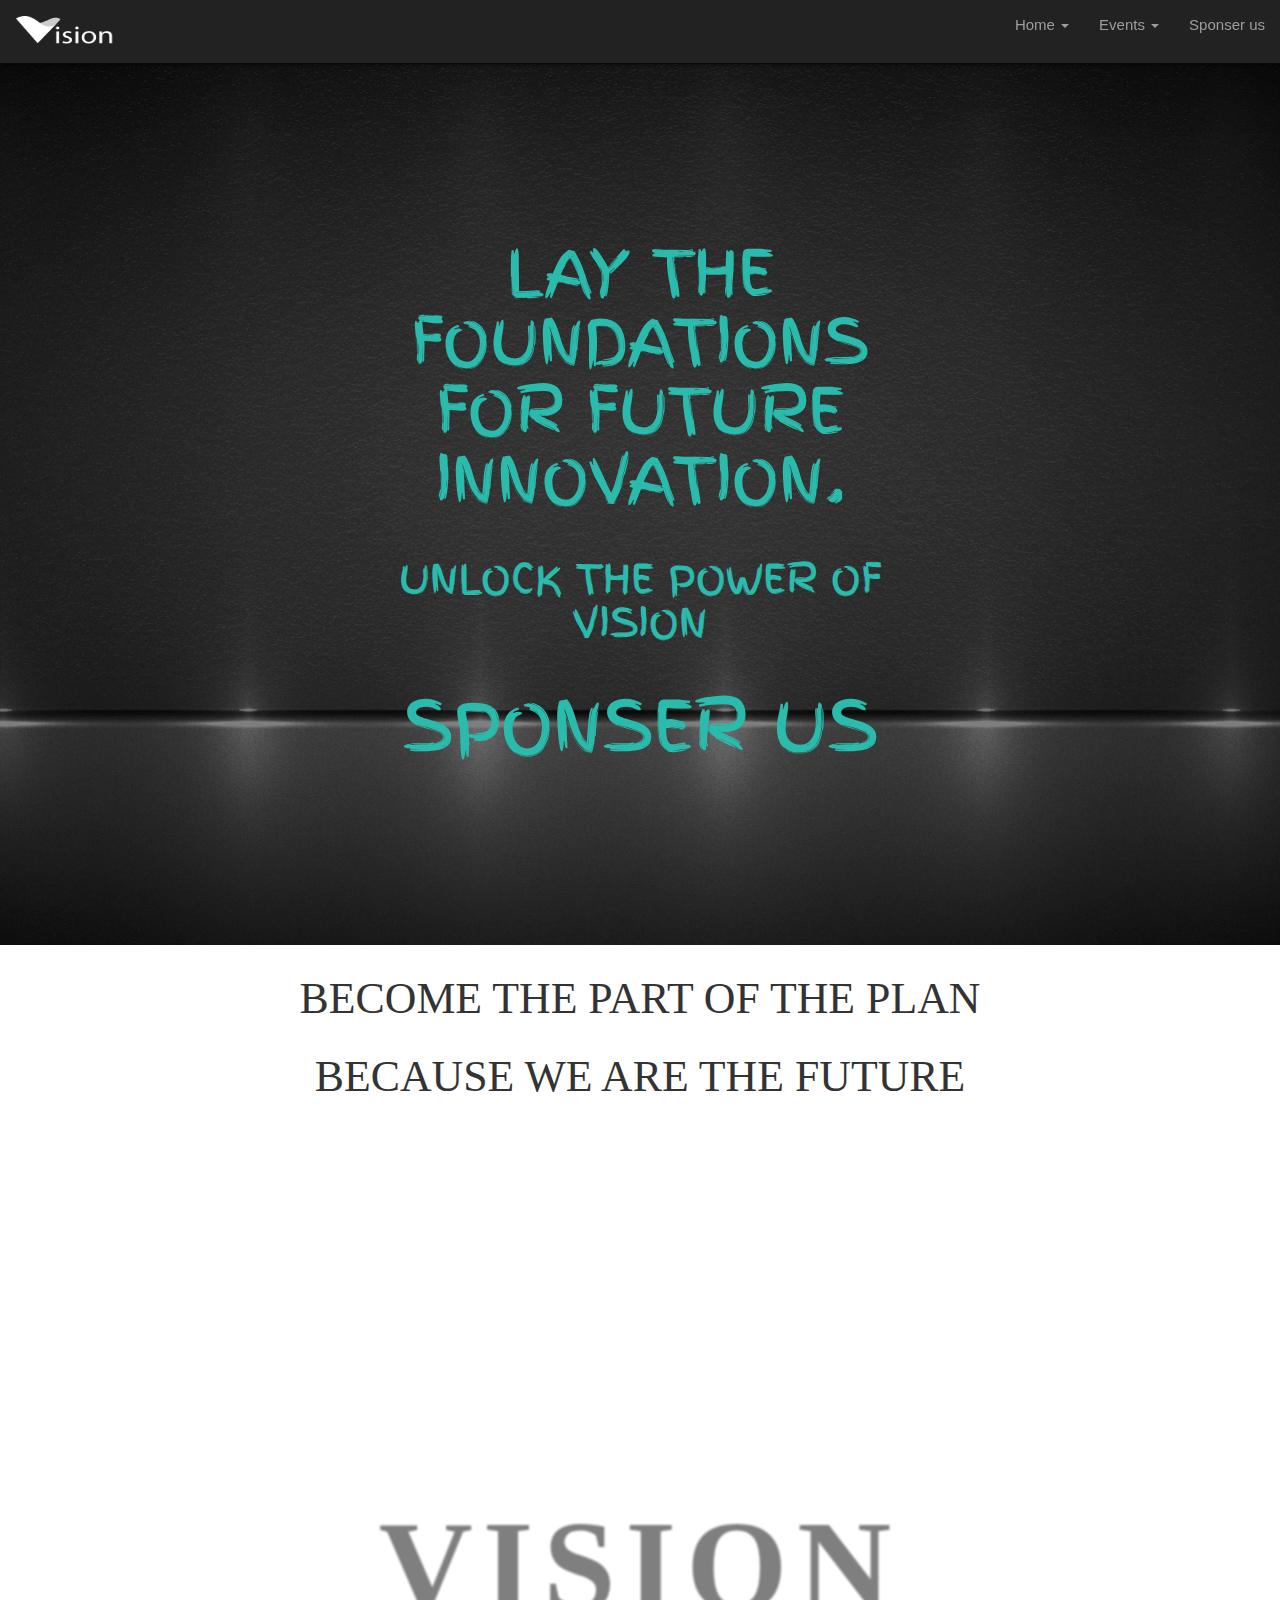
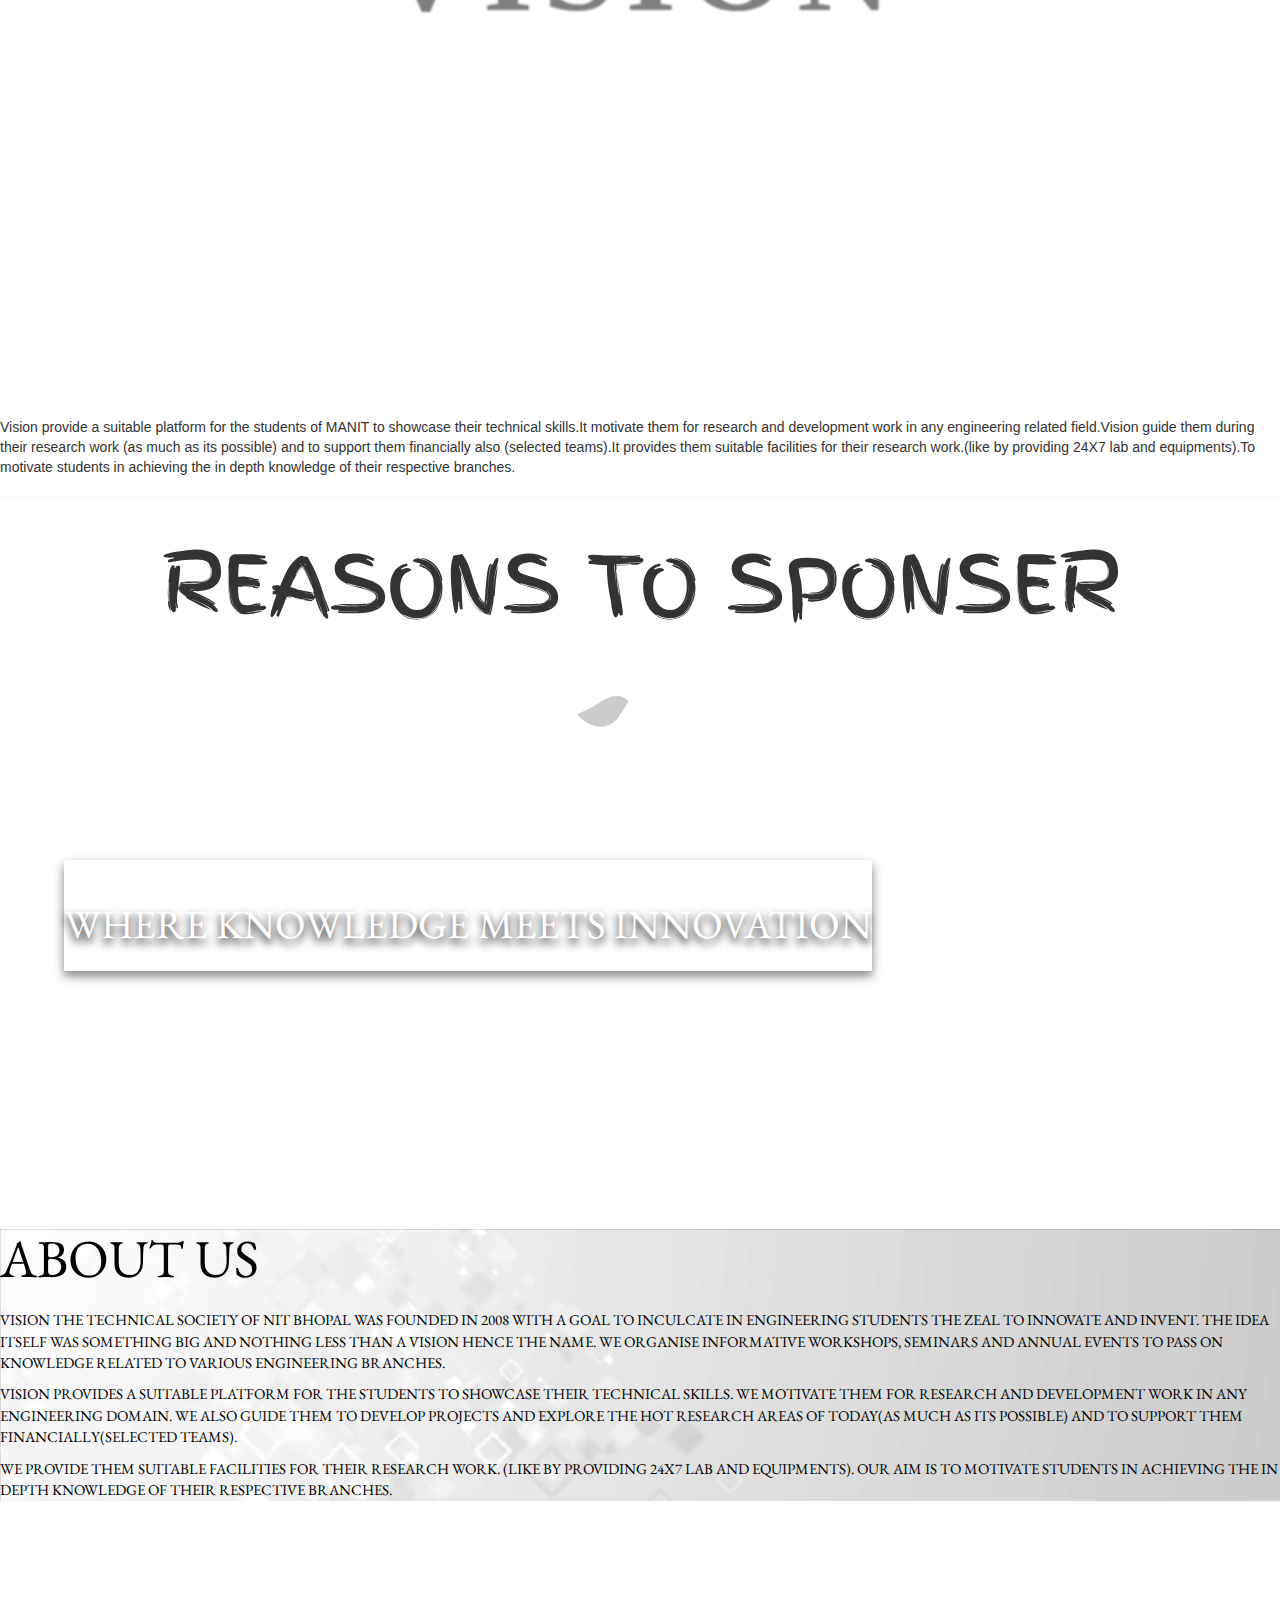
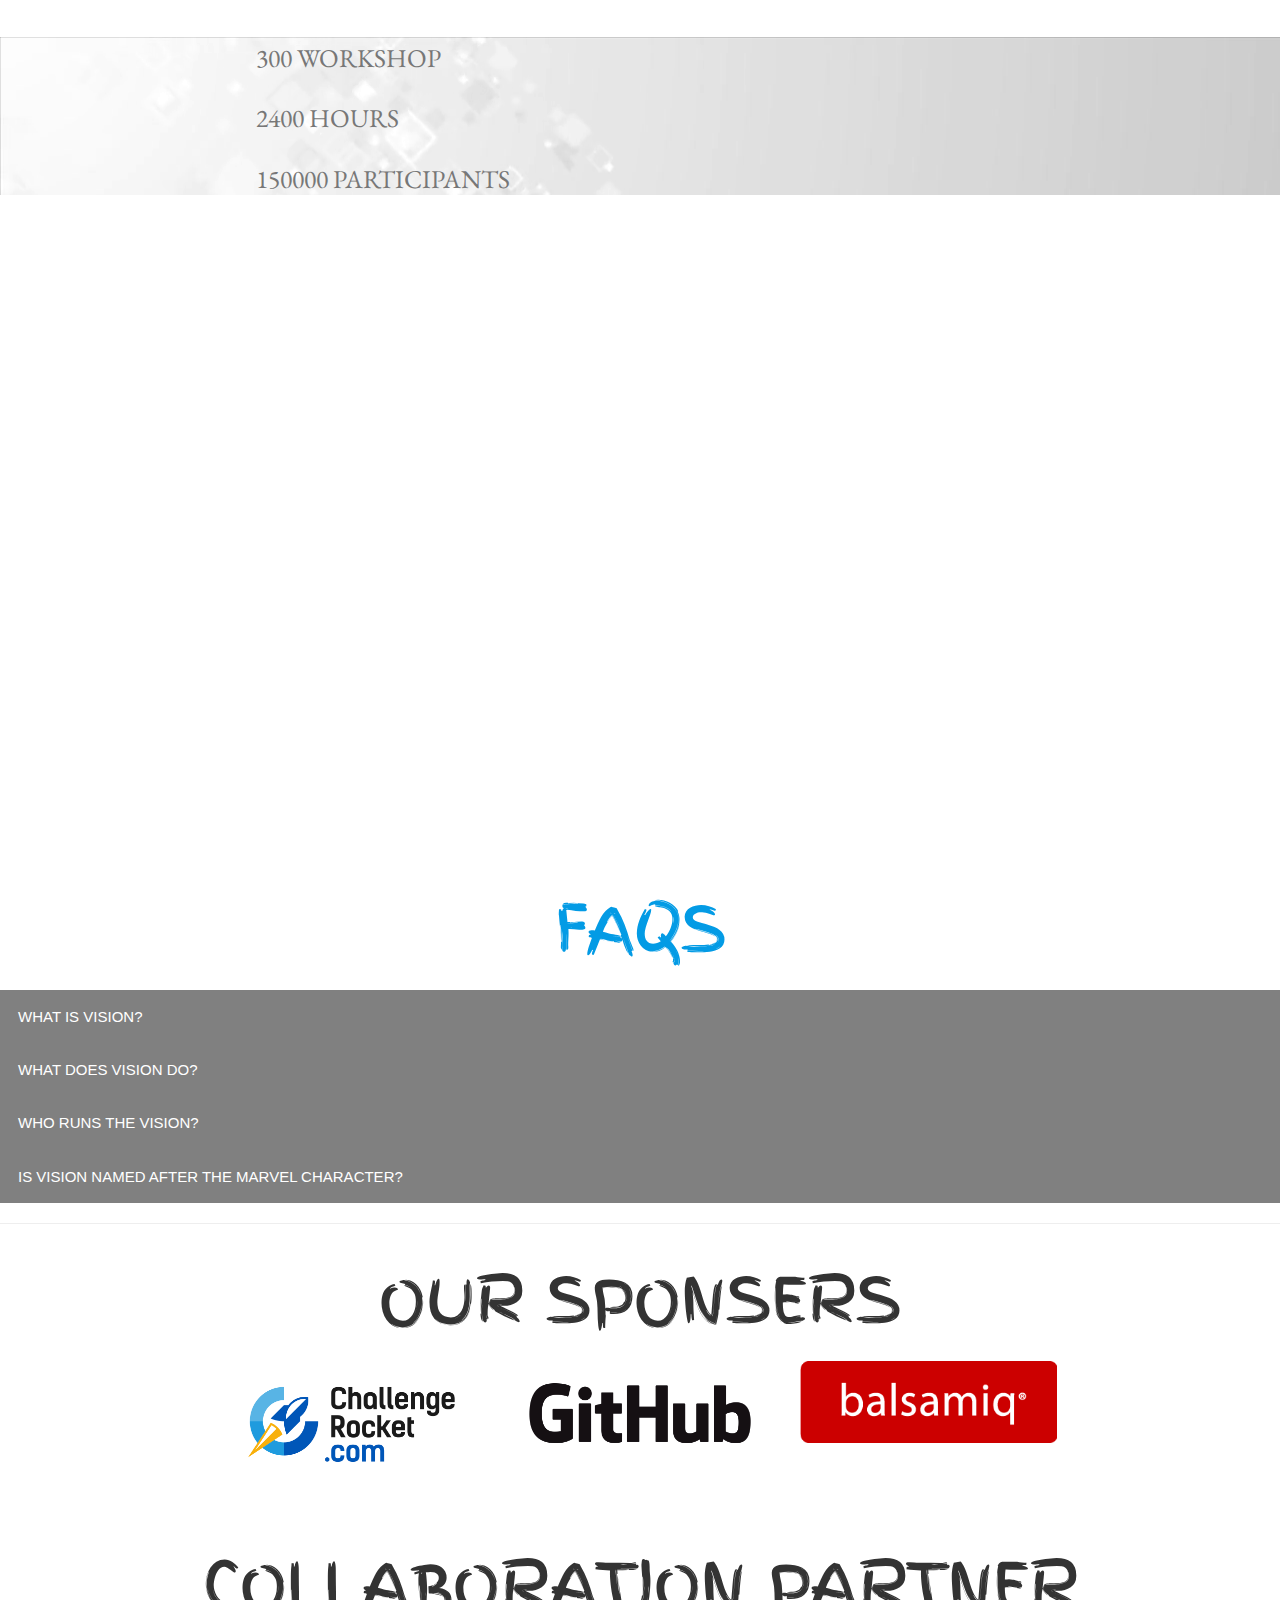
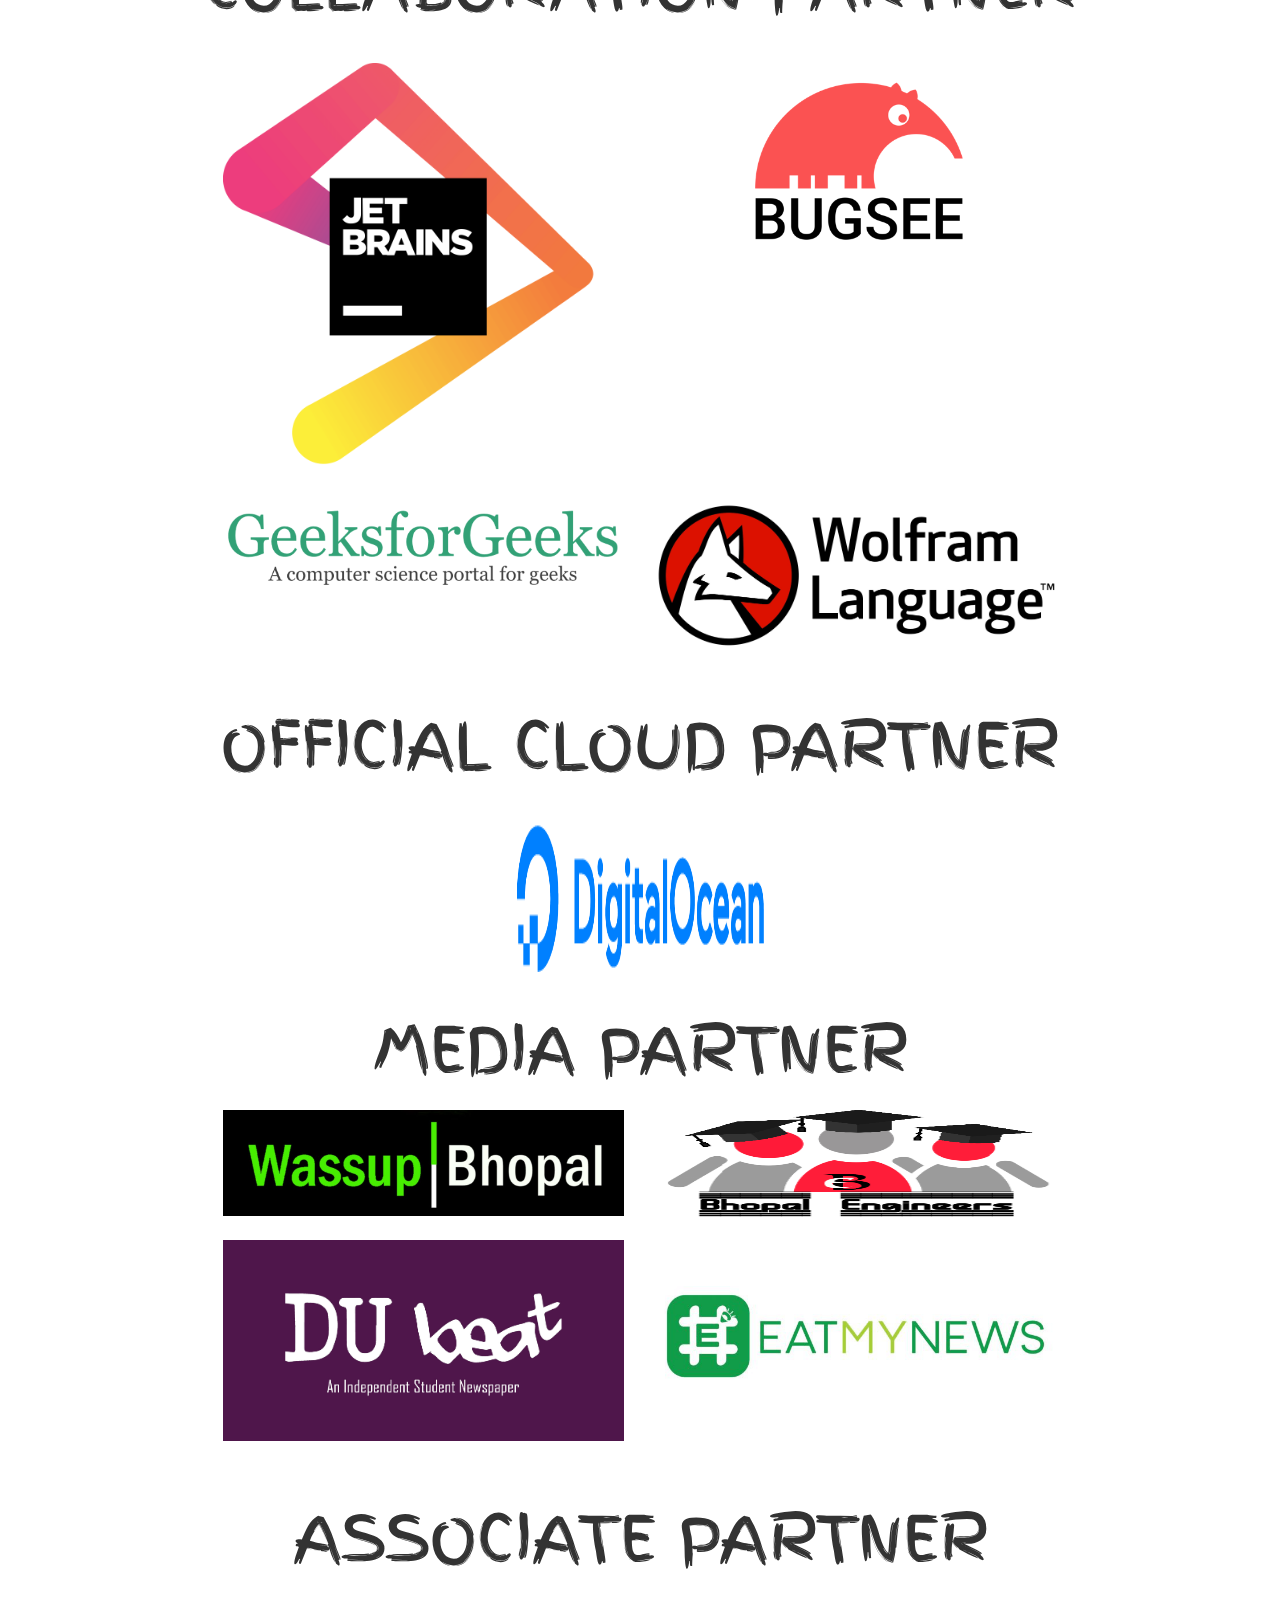
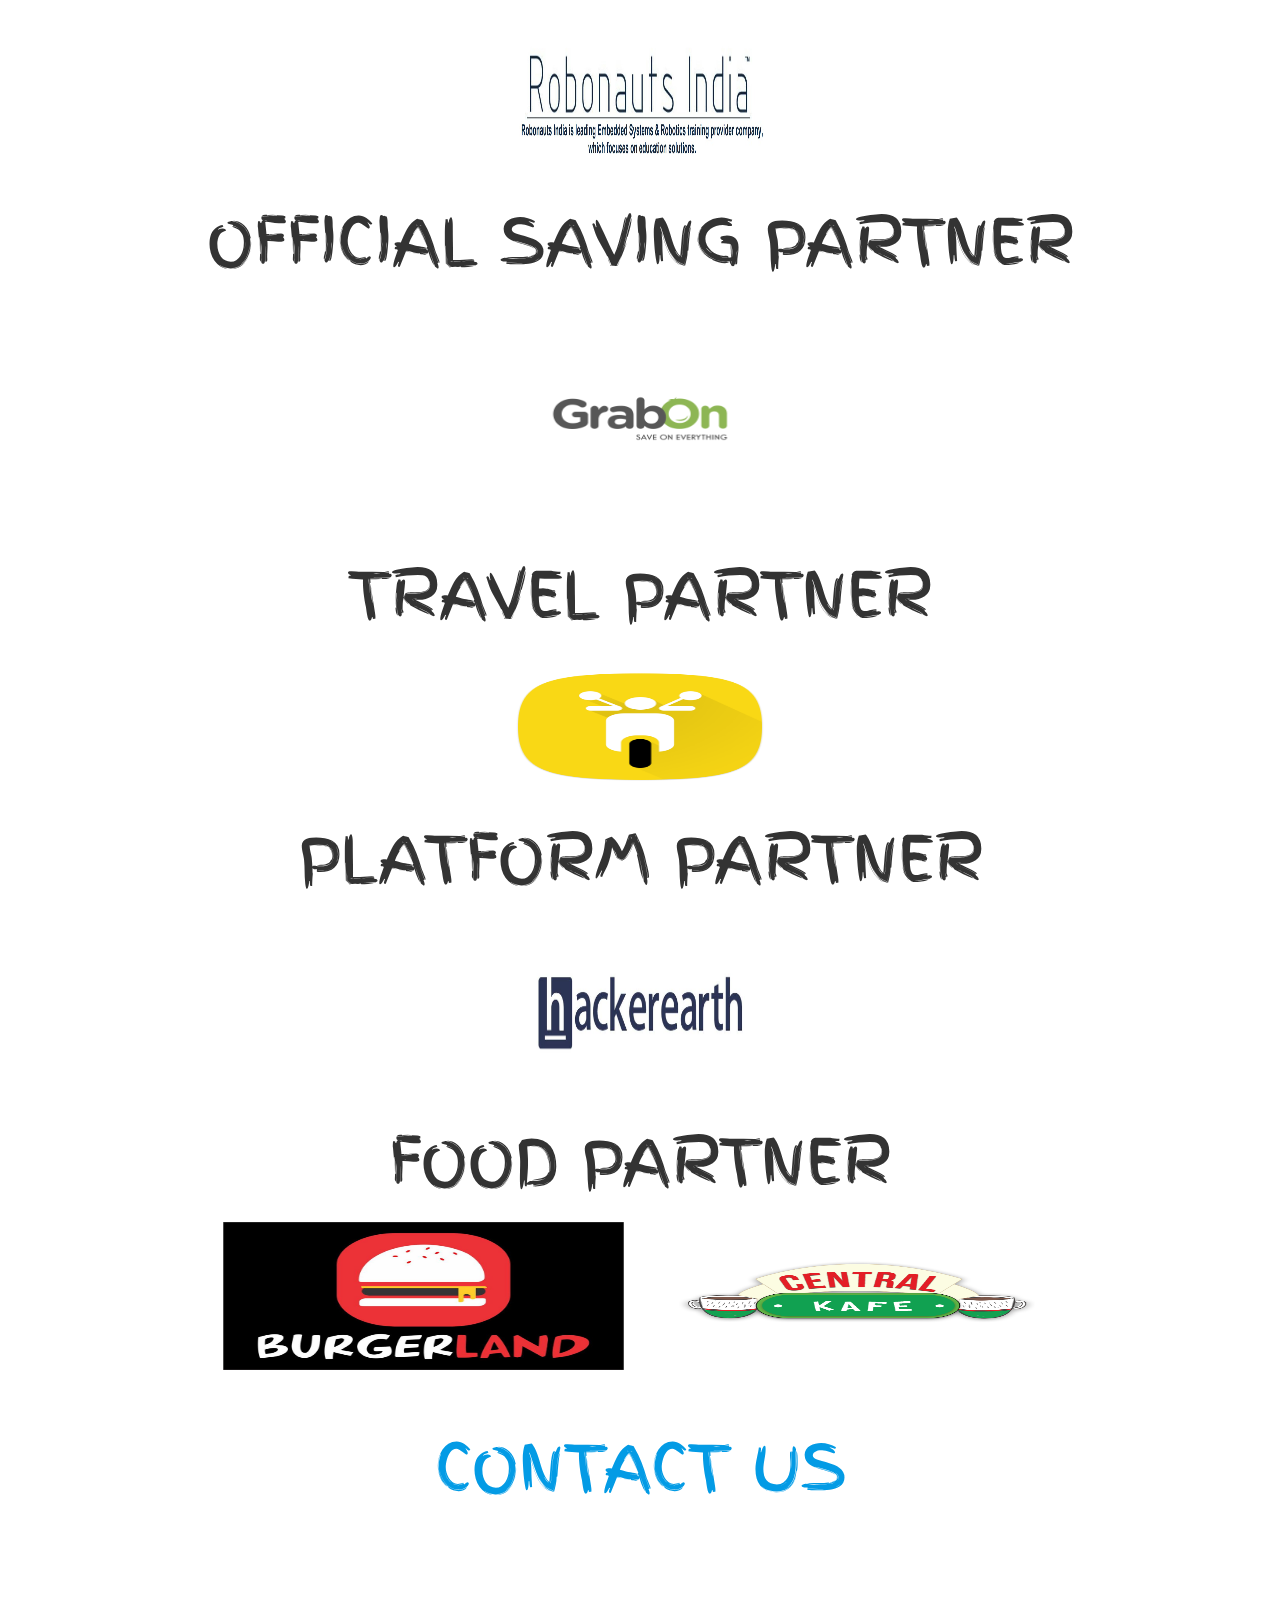
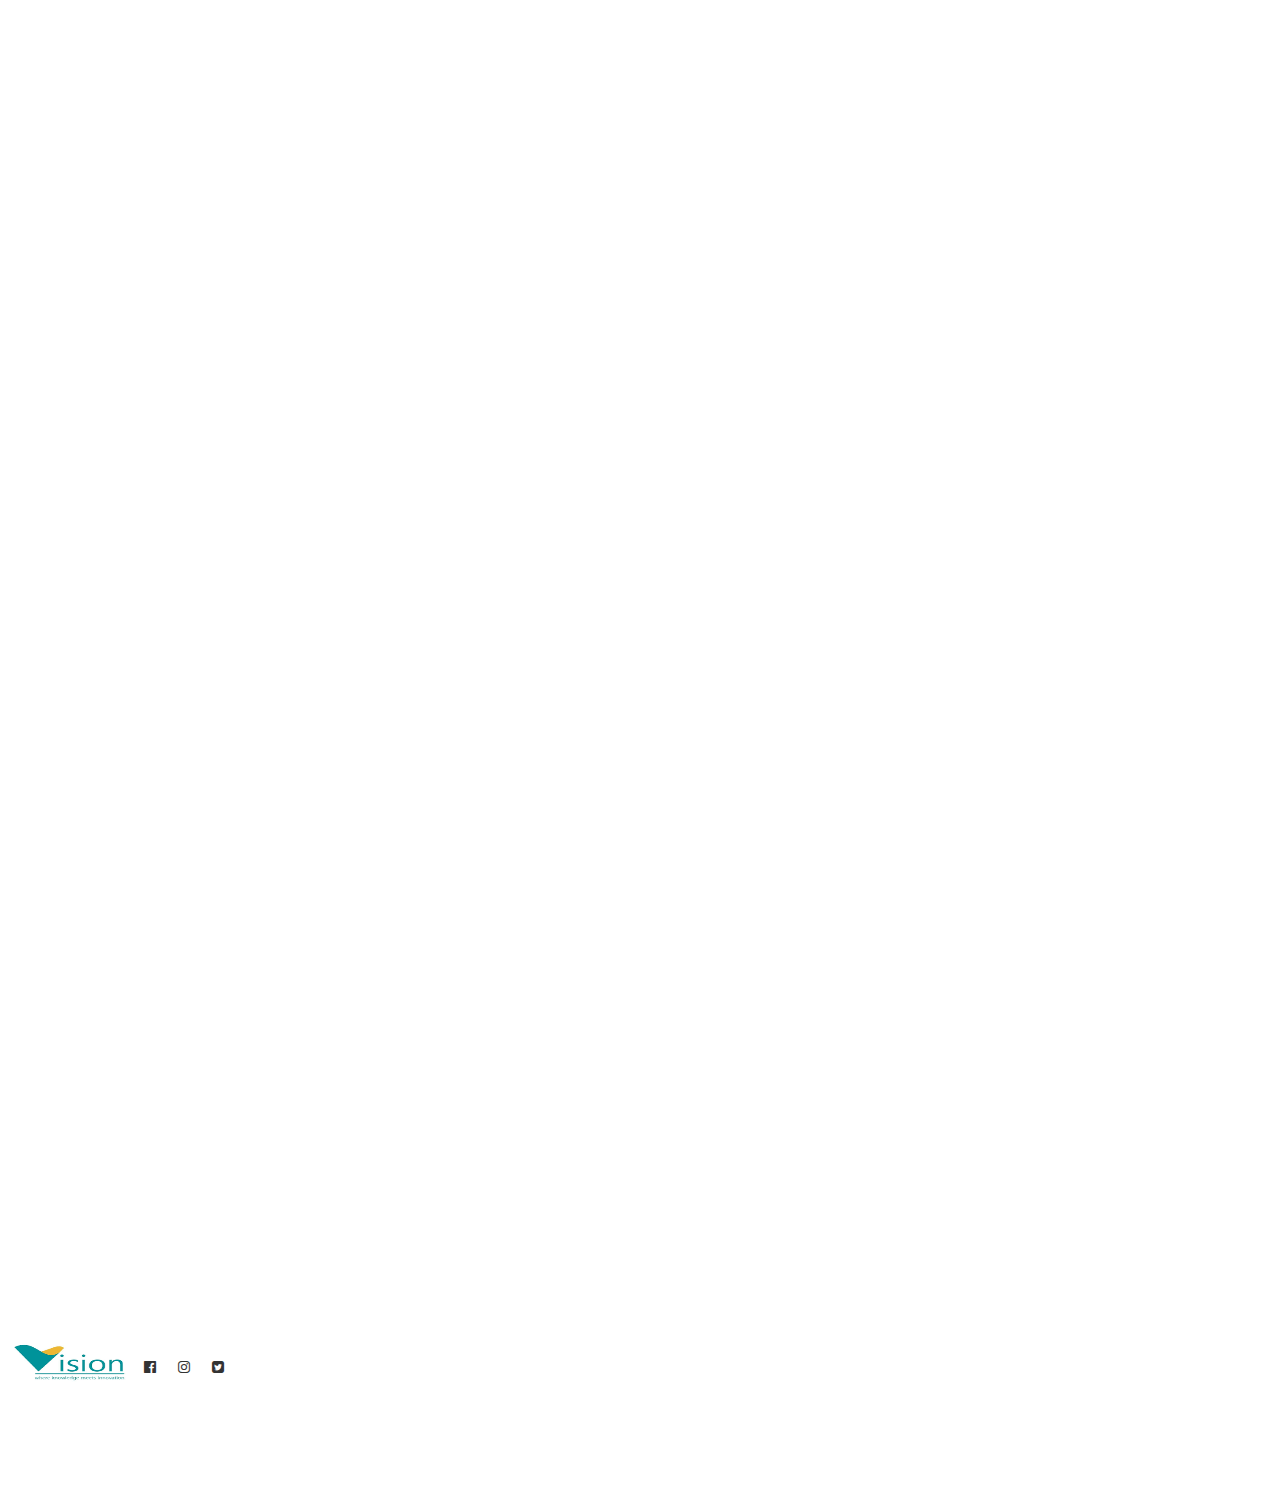
==== task5.html @ 7af82f17 "Add files via upload" ====
<!DOCTYPE html>
<html lang="en">
<head>

  <meta charset="utf-8">
  <meta name="viewport" content="width=device-width, initial-scale=1">
  <link rel="stylesheet" href="https://maxcdn.bootstrapcdn.com/bootstrap/3.4.0/css/bootstrap.min.css">
  <script src="https://ajax.googleapis.com/ajax/libs/jquery/3.4.0/jquery.min.js"></script>
  <script src="https://maxcdn.bootstrapcdn.com/bootstrap/3.4.0/js/bootstrap.min.js"></script>
  <link rel="stylesheet" href="task5.css">
  <link href="https://fonts.googleapis.com/css?family=Aguafina+Script|Courgette|Finger+Paint|Heebo|Indie+Flower|Lobster|Pacifico|Permanent+Marker|Rye|Satisfy&display=swap&subset=latin-ext" rel="stylesheet">
<link href="https://fonts.googleapis.com/css?family=Abril+Fatface|Permanent+Marker&display=swap" rel="stylesheet">

<!-- Compiled and minified CSS -->
   <link rel="stylesheet" href="https://cdnjs.cloudflare.com/ajax/libs/materialize/1.0.0/css/materialize.min.css">
   <link href="https://fonts.googleapis.com/css?family=Abril+Fatface|EB+Garamond|Josefin+Sans|Playfair+Display&display=swap" rel="stylesheet">
<link href="https://stackpath.bootstrapcdn.com/font-awesome/4.7.0/css/font-awesome.min.css" rel="stylesheet" integrity="sha384-wvfXpqpZZVQGK6TAh5PVlGOfQNHSoD2xbE+QkPxCAFlNEevoEH3Sl0sibVcOQVnN" crossorigin="anonymous">
</head>
<body>

<nav class="navbar navbar-inverse navbar-fixed-top">
  <div class="container-fluid">
    <div class="navbar-header">
      <button type="button" class="navbar-toggle" data-toggle="collapse" data-target="#myNavbar">
        <span class="icon-bar"></span>
        <span class="icon-bar"></span>
        <span class="icon-bar"></span>
      </button>
      <a class="navbar-brand " href="#"><img src="untitled.png"></a>
    </div>
    <div class="collapse navbar-collapse" id="myNavbar">
      <ul class="nav navbar-nav  navbar-right">

        <li class="dropdown">
                  <a class="dropdown-toggle" data-toggle="dropdown" href="#">Home <span class="caret"></span></a>
                  <ul class="dropdown-menu">
                    <li><a href="#faqs">FAQS</a></li>
                    <li><a href="#contact">Contact us</a></li>

                  </ul>
                </li>
        <li class="dropdown">
                  <a class="dropdown-toggle" data-toggle="dropdown" href="#">Events <span class="caret"></span></a>
                  <ul class="dropdown-menu">
                    <li><a href="tasknoesis.html">Noesis</a></li>
                    <li><a href="tasktechno.html">Technosearch</a></li>
                    <li><a href="taskworkshop.html">Workshop</a></li>
                  </ul>
                </li>

<li><a href="tasksponser.html">Sponser us</a></li>
    </div>
  </div>
</nav>

<div class="hero-image responsive" id="hero-image1">
<div class="hero-text" id="hero-text1">
<br>
<br>
  <h1>LAY THE FOUNDATIONS FOR FUTURE INNOVATION.</h1>
    <h1 id="unlock"> UNLOCK THE POWER OF VISION</h1>


    <h1  id="sponser">SPONSER US</h1>
  <p></p>
  </div>
  </div>

  <h3 id="heading"> BECOME THE PART OF THE PLAN </h3>
  <h3 id="heading"> BECAUSE WE ARE THE FUTURE </h3>

<ul id="ghost">

<li>N</li>
<li>O</li>
<li>I</li>
<li>S</li>
<li>I</li>
<li>V</li>

</ul>

<p>Vision provide a suitable platform for the students of MANIT to showcase their technical skills.It motivate them for research and development work in any engineering related field.Vision guide them during their research work (as much as its possible) and to support them financially also (selected teams).It provides them suitable facilities for their research work.(like by providing 24X7 lab and equipments).To motivate students in achieving the in depth knowledge of their respective branches.</p>

<hr>
<h1 id="reasons">REASONS TO SPONSER</h1>
<div class="hero-image responsive" id="hero-image2">
  <img src="untitled.png"  id="logo">

  <div class="text">
      <h1 id="slogan">Where knowledge meets innovation</h1>
  </div>
<div  id="hero-text2">
  <div class="about responsive">
<h2>ABOUT US</h2>
<p>VISION THE TECHNICAL SOCIETY OF NIT BHOPAL WAS FOUNDED IN 2008 WITH A GOAL TO INCULCATE IN ENGINEERING STUDENTS THE ZEAL TO INNOVATE AND INVENT. THE IDEA ITSELF WAS SOMETHING BIG AND NOTHING LESS THAN A VISION HENCE THE NAME. WE ORGANISE INFORMATIVE WORKSHOPS, SEMINARS AND ANNUAL EVENTS TO PASS ON KNOWLEDGE RELATED TO VARIOUS ENGINEERING BRANCHES.</p>
<p>VISION PROVIDES A SUITABLE PLATFORM FOR THE STUDENTS TO SHOWCASE THEIR TECHNICAL SKILLS. WE MOTIVATE THEM FOR RESEARCH AND DEVELOPMENT WORK IN ANY ENGINEERING DOMAIN. WE ALSO GUIDE THEM TO DEVELOP PROJECTS AND EXPLORE THE HOT RESEARCH AREAS OF TODAY(AS MUCH AS ITS POSSIBLE) AND TO SUPPORT THEM FINANCIALLY(SELECTED TEAMS).
</p>
<p >WE PROVIDE THEM SUITABLE FACILITIES FOR THEIR RESEARCH WORK. (LIKE BY PROVIDING 24X7 LAB AND EQUIPMENTS). OUR AIM IS TO MOTIVATE STUDENTS IN ACHIEVING THE IN DEPTH KNOWLEDGE OF THEIR RESPECTIVE BRANCHES.</p>

</div>
<h1 id="achevement">Achievement</h1>
<div class="about responsive">
<ul>
  <li><h4><small>300 WORKSHOP</small></h4></li>
      <li><h4> <small>2400 HOURS</small></h4></li>
  <li><h4> <small>150000 PARTICIPANTS</small></h4></li>
</ul>
</div>
</div>
</div>
</div>




<!--faqs-->
<h1 ><a name=faqs>FAQS</a></h1>
<button class="accordion ">WHAT IS VISION?</button>
<div class="panel">
  <p>Vision is the official technical society of MANIT,BHOPAL</p>
</div>

<button class="accordion ">WHAT DOES VISION DO?</button>
<div class="panel">
  <p>Vision provide a suitable platform for the students of MANIT to showcase their technical skills.Organises cetain workshops,technical events etc.</p>
</div>

<button class="accordion">WHO RUNS THE VISION?</button>
<div class="panel">
  <p>Vision is majorly run by students of manit,under the guidance of faculty coordinators.</p>
</div>

<button class="accordion ">IS VISION NAMED AFTER THE MARVEL CHARACTER?</button>
<div class="panel">
  <p>No.it's not.</p>
</div>

<script>
var acc = document.getElementsByClassName("accordion");
var i;

for (i = 0; i < acc.length; i++) {
  acc[i].addEventListener("click", function() {
    this.classList.toggle("active");
    var panel = this.nextElementSibling;
    if (panel.style.display === "block") {
      panel.style.display = "none";
    } else {
      panel.style.display = "block";
    }
  });
}
</script>
<hr>



<!--spOnsers-->
<div id="sponsers">
  <h1> OUR SPONSERS</h1>
  <div class="container">
  <div class="row">
    <div class="col-sm-4">
    <img src="ChallengeRocket.png" id="cpmpany" class="responsive">
    </div>
    <div class="col-sm-4">
      <img src="GitHub_Logo.png" id="cpmpany"  class="responsive">
    </div>
    <div class="col-sm-4">
        <img src="balsamiq-logo.png" id="cpmpany"  class="responsive">
  </div>
  </div>
</div>

<h1> COLLABORATION PARTNER</h1>
<div class="container">
<div class="row">
  <div class="col-sm-6">
  <img src="jetbrains.png" id="cpmpany" class="responsive">
  </div>

  <div class="col-sm-6">
      <img src="bugsee.png" id="cpmpany"  class="responsive">
</div>
</div>
</div>
<div class="container">
<div class="row">
<div class="col-sm-6">
<img src="geeksforgeeks.png" id="cpmpany" class="responsive">
</div>

<div class="col-sm-6">
    <img src="wolfram.jpg" id="cpmpany"  class="responsive">
</div>
</div>
</div>

<h1> OFFICIAL CLOUD PARTNER</h1>

<h1>  <img src="digitaloceannew.png"style="height:150px; width:250px;" id="cpmpany" class="responsive"></h1>



<h1> MEDIA PARTNER</h1>

<div class="container">
<div class="row">
  <div class="col-sm-6">
  <img src="wassupbhopal.jpg"  id="cpmpany" class="responsive">
  </div>
  <div class="col-sm-6">
  <img src="bhopaleng.png" style="height:110px;"id="cpmpany"  class="responsive">
</div>
</div>
</div><div class="container">
<div class="row">
  <div class="col-sm-6">
  <img src="dubeat.png" id="cpmpany" class="responsive">
  </div>

  <div class="col-sm-6">
      <img src="EMN.png" id="cpmpany"  class="responsive">
</div>
</div>
</div>

<h1> ASSOCIATE PARTNER</h1>
<h1>  <img src="robonauts.jpg" style="height:150px; width:250px;" id="cpmpany" class="responsive"></h1>

<h1>OFFICIAL SAVING PARTNER</h1>

<h1>  <img src="GrabOn.png" style="height:200px; width:250px;"id="cpmpany" class="responsive"></h1>

<h1>TRAVEL PARTNER</h1>
<h1><img src="rapido.png" style="height:110px; width:250px; align:center;"id="cpmpany" class="responsive"></h1>

<h1>PLATFORM PARTNER</h1>

<h1>  <img src="HE.jpg"style="height:150px; width:250px;" id="cpmpany" class="responsive"></h1>

<h1> FOOD PARTNER</h1>
<div class="container">
<div class="row">
  <div class="col-sm-6">
  <img src="burgerland.jpg"style="height:150px;" id="cpmpany" class="responsive">
  </div>

  <div class="col-sm-6">
      <img src="centralkafe.png"style="height:150px;" id="cpmpany"  class="responsive">
</div>
</div>
</div>
</div>
<!--sponsers end-->
<!--contact-->
  <h1><a name=contact> CONTACT US</a></h1>
<div class="hero-image responsive" id="hero-image3">
<div class="hero-text" id="hero-text3">

<div class="container" id="contacts">
<div class="box">
<div class="icon">
  <i class="fa fa-map-marker" aria-hidden="true"></i>
<h4>ADDRESS</h4>
<h6>NTB TA-216,MANIT Bhopal</h6>
</div>
</div>
</div>
</div>
</div>

<div class="hero-image responsive" id="hero-image3">
<div class="hero-text" id="hero-text3">

<div class="container" id="contacts">
<div class="box">
<div class="icon">
  <i class="fa fa-phone" aria-hidden="true"></i>

<h4>Contact</h4>
<h6> 9479565110, 9425403751</h6>
</div>
</div>
</div>
</div>
</div>

<div class="hero-image responsive" id="hero-image3">
<div class="hero-text" id="hero-text3">

<div class="container" id="contacts">
<div class="box">
<div class="icon">
  <i class="fa fa-envelope" aria-hidden="true"></i>
<h4>E-MAIL</h4>
<h6>info@visionmanit.org</h6>
</div>
</div>
</div>
</div>
</div>
<br>
<br>
<footer>
<img src="download.png"  id="footer" style="align:center; height:100px; width:140px;">
<i class="fa fa-facebook-official" aria-hidden="true" style="width:30px;height:30px;"></i>
<i class="fa fa-instagram" aria-hidden="true" style="width:30px;height:30px;"></i>
<i class="fa fa-twitter-square" aria-hidden="true" style="width:30px;height:30px;"></i>

</footer>




</body>

</html>
---- task5.css ----
body, html {
height: 100%;
margin: 0;
  font-family: Arial, Helvetica, sans-serif;
}

#hero-image1 {
  background-image: linear-gradient(rgba(0, 0, 0, 0.5), rgba(0, 0, 0, 0.5)), url("2.jpg");
  height: 105%;
  background-position: center;
  background-repeat: no-repeat;
  background-size: cover;
  position: relative;

}

#hero-text1 {
  text-align: center;
position: absolute;
  top: 50%;
  left: 50%;
transform: translate(-50%, -50%);
  color: #2BBBAD;
  font-family:'Finger Paint', cursive;
  padding: 20px;

}
img{
  height: 30px;
  width: 100px;
  padding: 1px;
}
#heading{
  text-align: center;
  font-family: 'Permanent Marker', cursive;

}
#reasons{
    font-family:'Finger Paint', cursive;
      text-align: center;
      font-size: 80px;
}
hr{
  color:green;
  height: 60px;
}
#unlock{font-size: 40px;}
#sponser{
  font-size: 70px;
}
ul#ghost{
  display: flex;
  justify-content: center;
  align-items: center;
  height: 100vh;
  margin: 0;
  padding: 0;
flex-direction: row-reverse;


}
ul#ghost li{
  list-style: none;
  color: rgba(0, 0, 0, 0.5);
  font-weight: bold;
  letter-spacing: 10px;
  filter: blur(1px);
  transition: 4s;
  font-family: 'Permanent Marker', cursive;
  text-align: center;
  font-size: 130px;
  }


ul#ghost li:hover,
ul#ghost li:hover ~ li

{
  transform: rotate(180deg) translateY(-200px);
  transition: 2s;
  filter: blur(20px);
  opacity: 0;
}
#hero-image2 {
  background-image: linear-gradient(rgba(0, 0, 0, 0.5), rgba(0, 0, 0, 0.5)), url("pexels-photo-396547.jpeg");
  height: 200%;
text-align: center;
  background-repeat: no-repeat;
  background-size: cover;
  position: relative;
background-attachment: fixed;
font-family: 'EB Garamond', serif;
font-size: 100px;

}

#hero-text2 {
  text-align: left;
position:absolute;
top: 30%;
color: white;
font-family: 'EB Garamond', serif;
  padding: 0;
  font-size: 15px;
}
#logo{
  align-items:center;
  width: 250px;
  height: 100px;
  top: 50%;
  left: 50%;
}

.text{

    position: absolute;
font-size: 20px;
    margin: 5%;
    padding: 0;
    text-align: right;
text-align: center;
    color: #fff;
    text-transform:uppercase;
    text-shadow: 0 5px 10px rgba(0,0,0,1);

    box-shadow:  0 5px 10px rgba(0,0,0,.5);


}
.responsive {
  width: 100%;
  height: auto;
}
.about{
  background-image: url("abstract-tech-small-grey-squares-animated-background-motion-graphic-design-video-clip-ultra-hd-4k-3840x2160_bjcehe7ye_thumbnail-full01.png");
  color: black;
}
h1{
  margin-left: : 50%;
  text-align: center;
  font-family:'Finger Paint', cursive;
}
#logos{
  height: 80px;
  margin-left: 20%;

}
small{
    margin-left: 20%;
}
h4{
  margin-left: 20%;
}
#slogan{
  font-family: 'EB Garamond', serif;
align-content: center;
  font-size: 40px;
  top: 50%;
  left: 50%;

}

.accordion {
  background-color: grey;
  color: white;
  cursor: pointer;
  padding: 18px;
  width: 100%;
  border: none;
  text-align: left;
  outline: none;
  font-size: 15px;
  transition: 0.4s;
}

.active, .accordion:hover {
  background-color:rgba(10,10,10,.25);
}

.panel {
  padding: 0 18px;
  display: none;
  background-color: rgba(0, 0, 0, 0.5);()
  overflow: hidden;
}
#company{
  width:100px;
  height:100px;
}
#hero-image3 {
  background-image: linear-gradient(rgba(0, 0, 0, 0.5), rgba(0, 0, 0, 0.5)), url("download (4).jpg");
  height: 50%;
text-align: center;
  background-repeat: no-repeat;
  background-size: cover;
  position: relative;
background-attachment: fixed;
font-family: 'EB Garamond', serif;
font-size: 100px;

}

#hero-text3 {

  text-align: left;
position:absolute;
top: 50%;
left: 50%;
transform: translate(-50%,-50%);
color: white;
font-family: 'EB Garamond', serif;
  padding: 0;
  font-size: 15px;
}


#contacts.container{
  display: flex;

align-items: center;
height: 100vh;
width: 900px;
margin: 0 auto;
justify-content: space-between;

}

#contacts.container .box{
text-align: center;
}
#contacts.container .box .icon .fa{
font-size: 80px;
cursor: pointer;
}
#contacts.container .box .icon h6,
#contacts.container .box .icon h4{
  position: relative;
  overflow: hidden;
  font-weight: 400;
  margin: 0;
  padding: 2px 5px;
  font-size: 24px;
  transition-delay: 0.25s;
color: transparent;

}
  #contacts.container .box .fa:hover ~ h6,
    #contacts.container .box .fa:hover ~ h4{
      color: white;

    }
#contacts.container .box .icon h4{
  font-weight: 600;
  margin: 5px 0;
  font-style: 30px;

}
#contacts.container .box .icon h6:before,
#contacts.container .box .icon h4:before{
  content: '';
  position: absolute;
  top: 0;
  left:100%;
  width: 100%;
  height: 100%;
  background: #0097a7;
  transition: 1s;
  }
  #contacts.container .box .icon h4:before{
    left: initial;
    right: 100%;
    background:#b2ebf2 ;


  }
  #contacts.container .box .fa:hover ~ h6:before
  {
    left: -100%;

  }
  #contacts.container .box .fa:hover ~ h4:before{
    left: initial;
    right: -100%;

  }
footer{
  align-content: center;
}
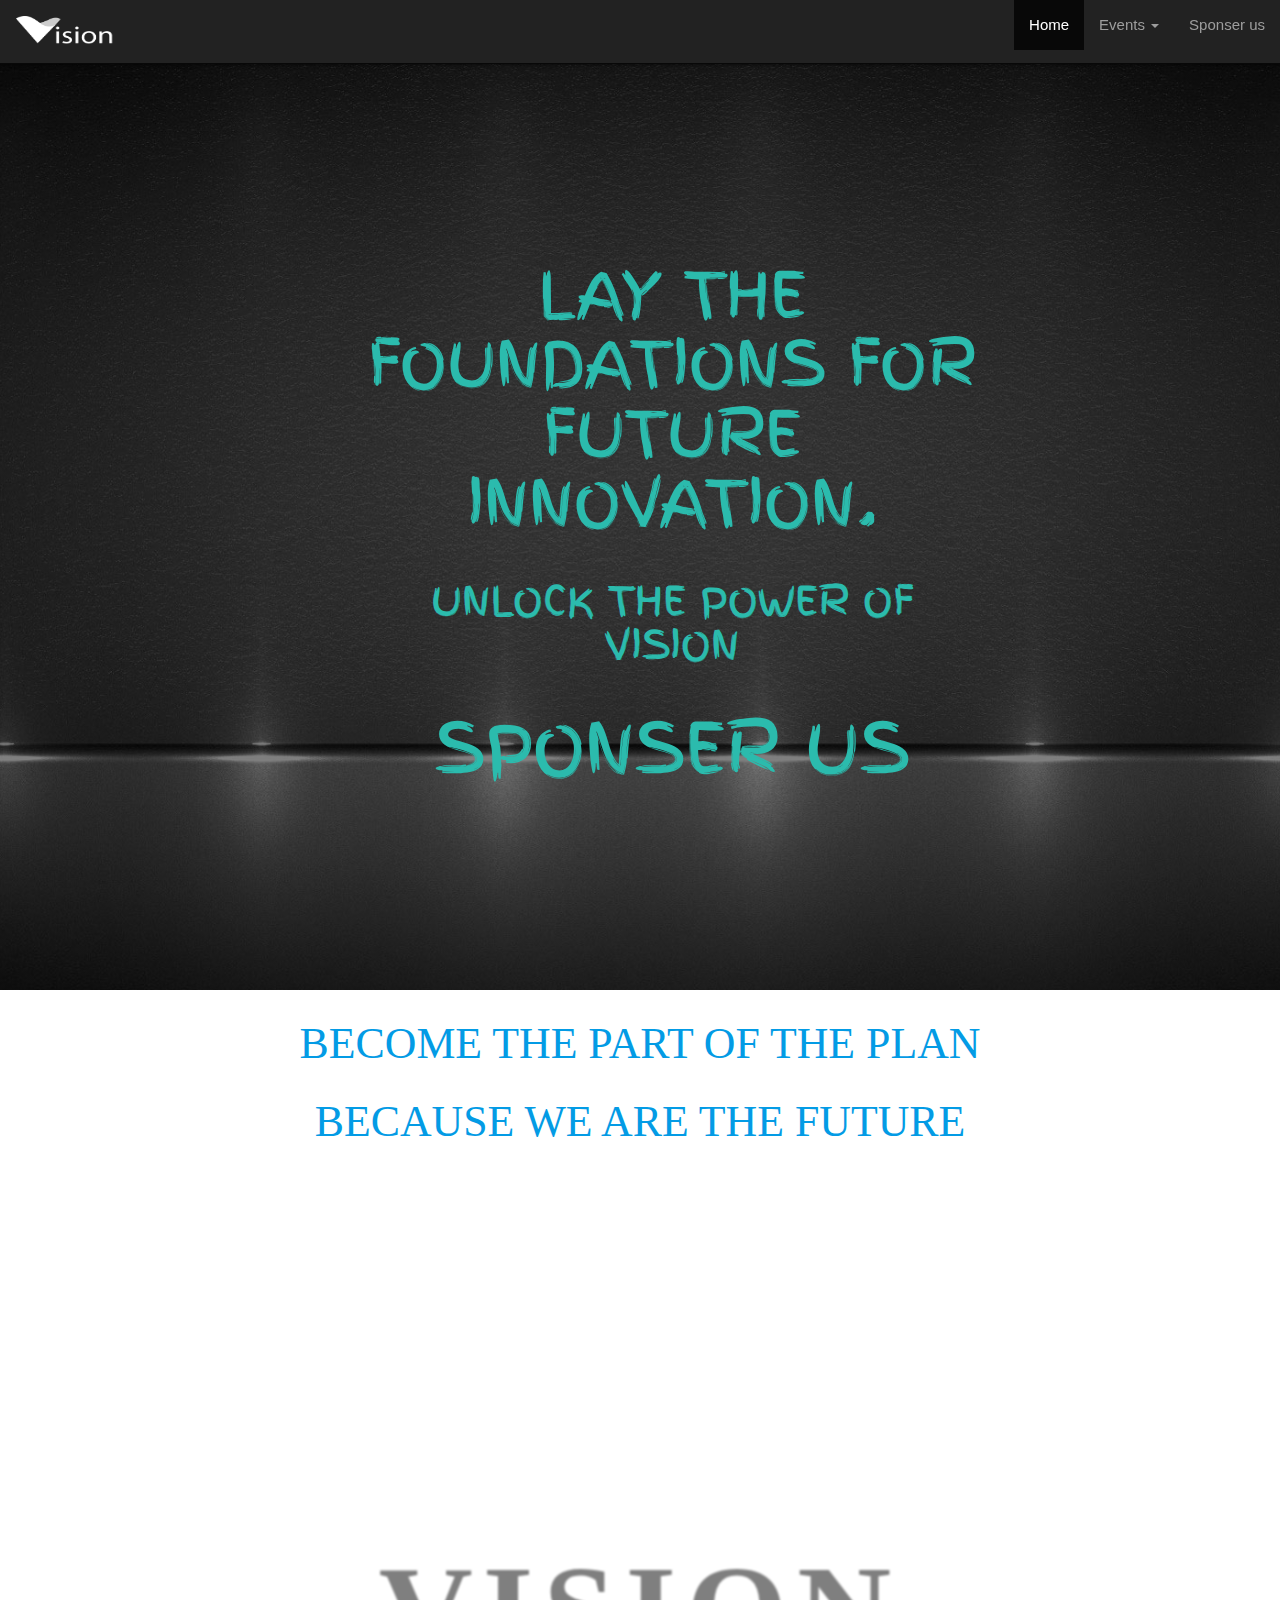
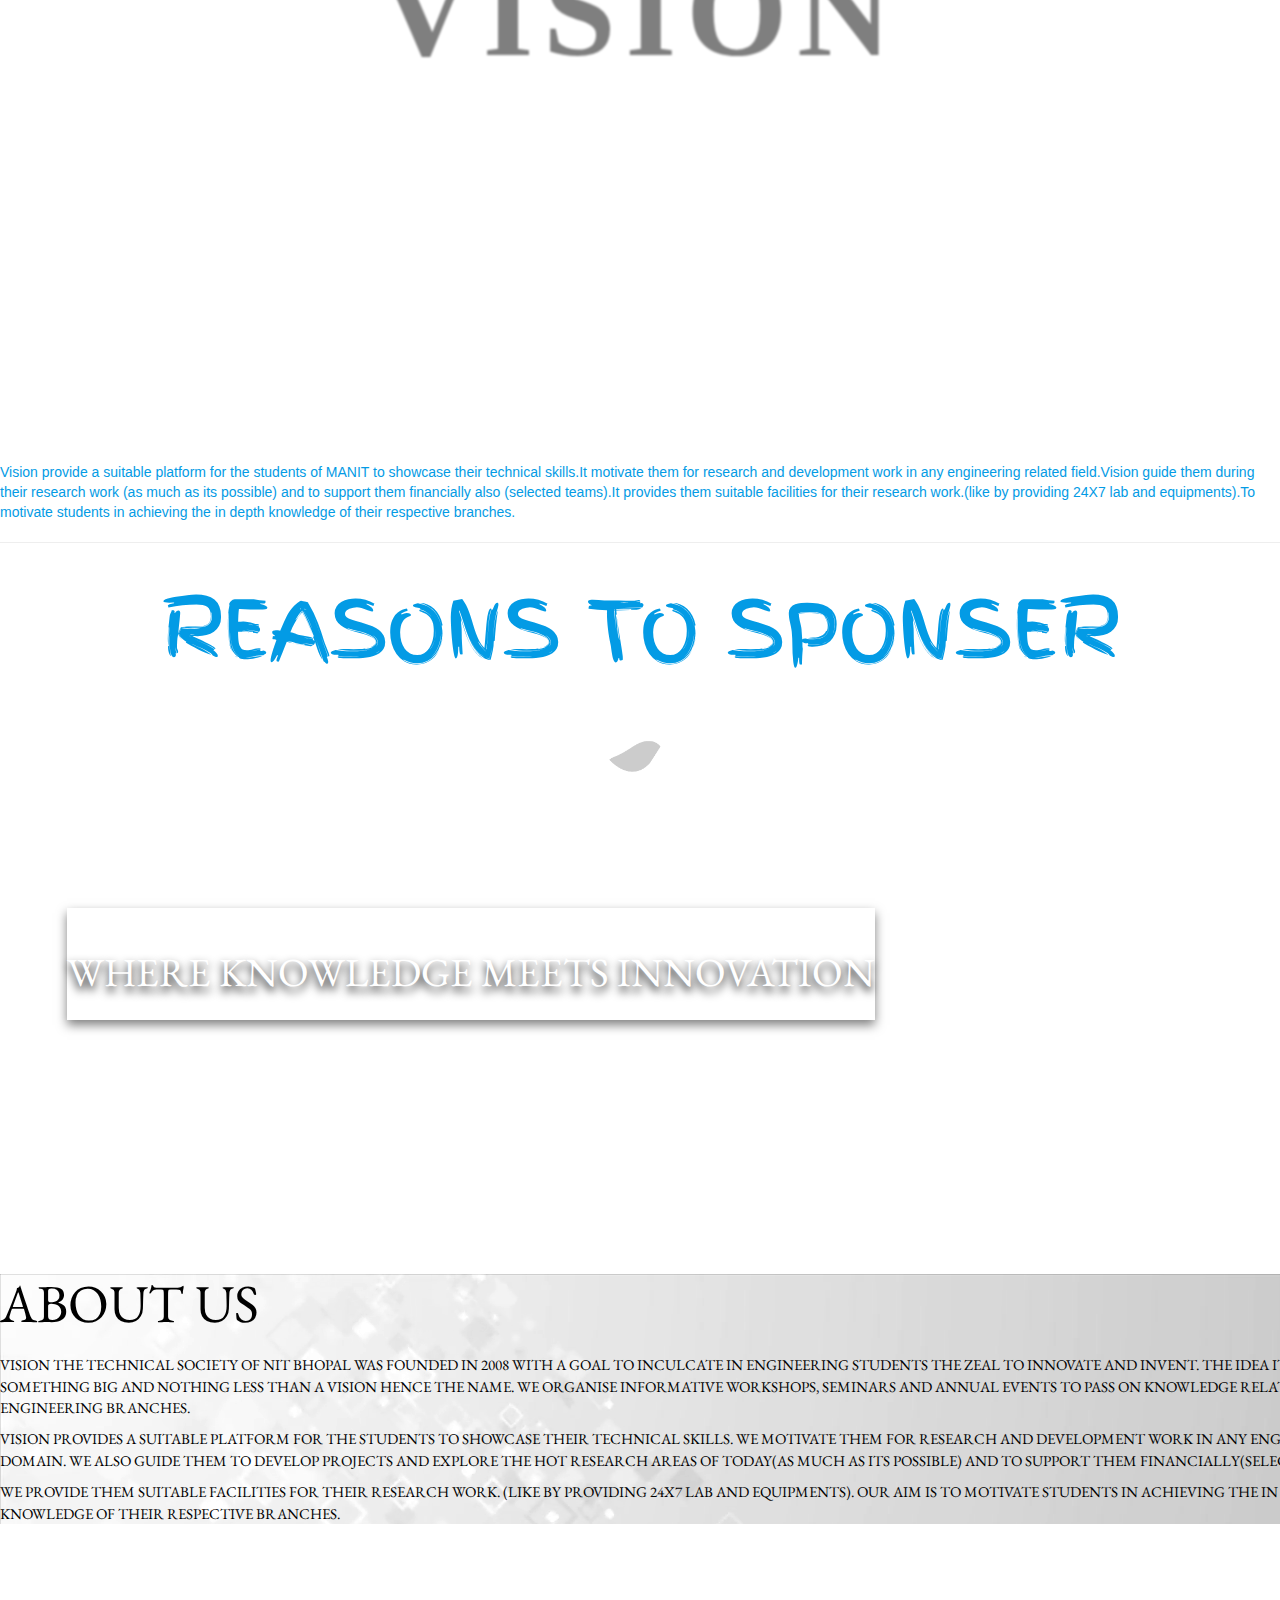
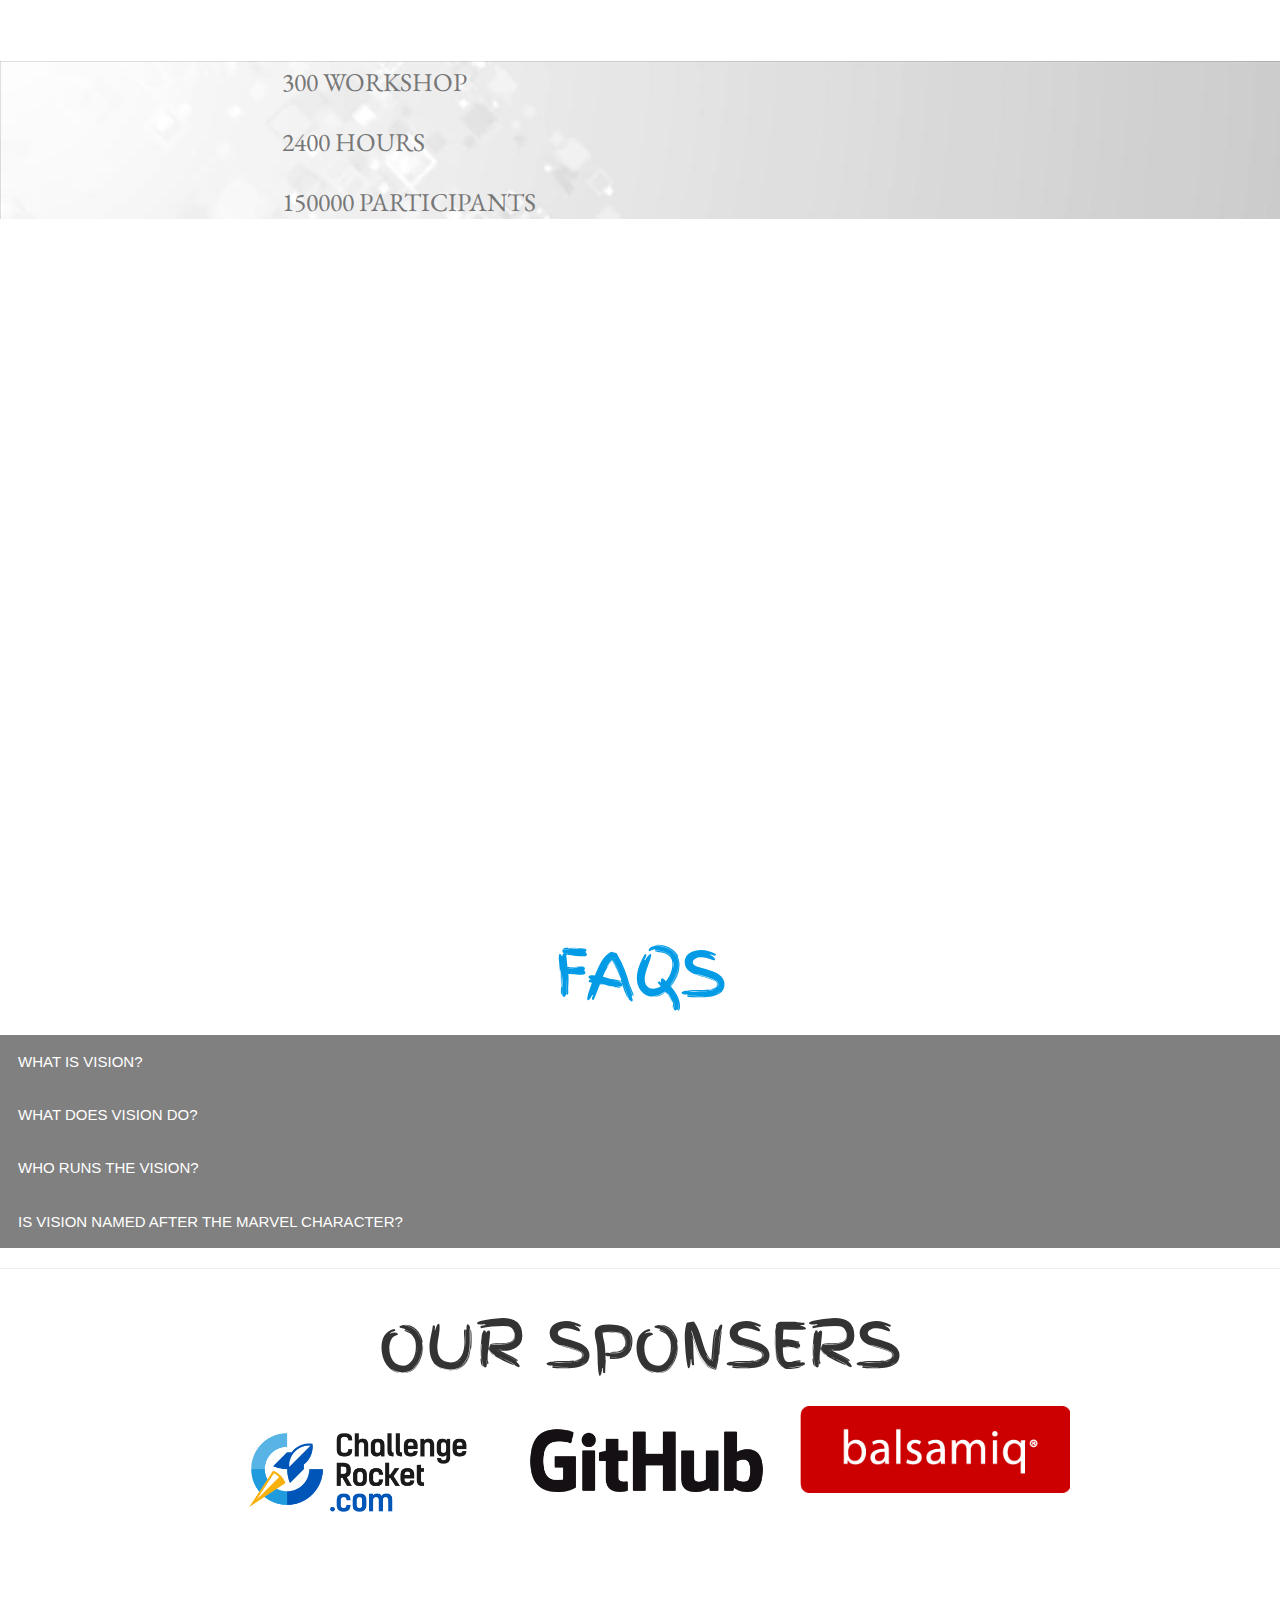
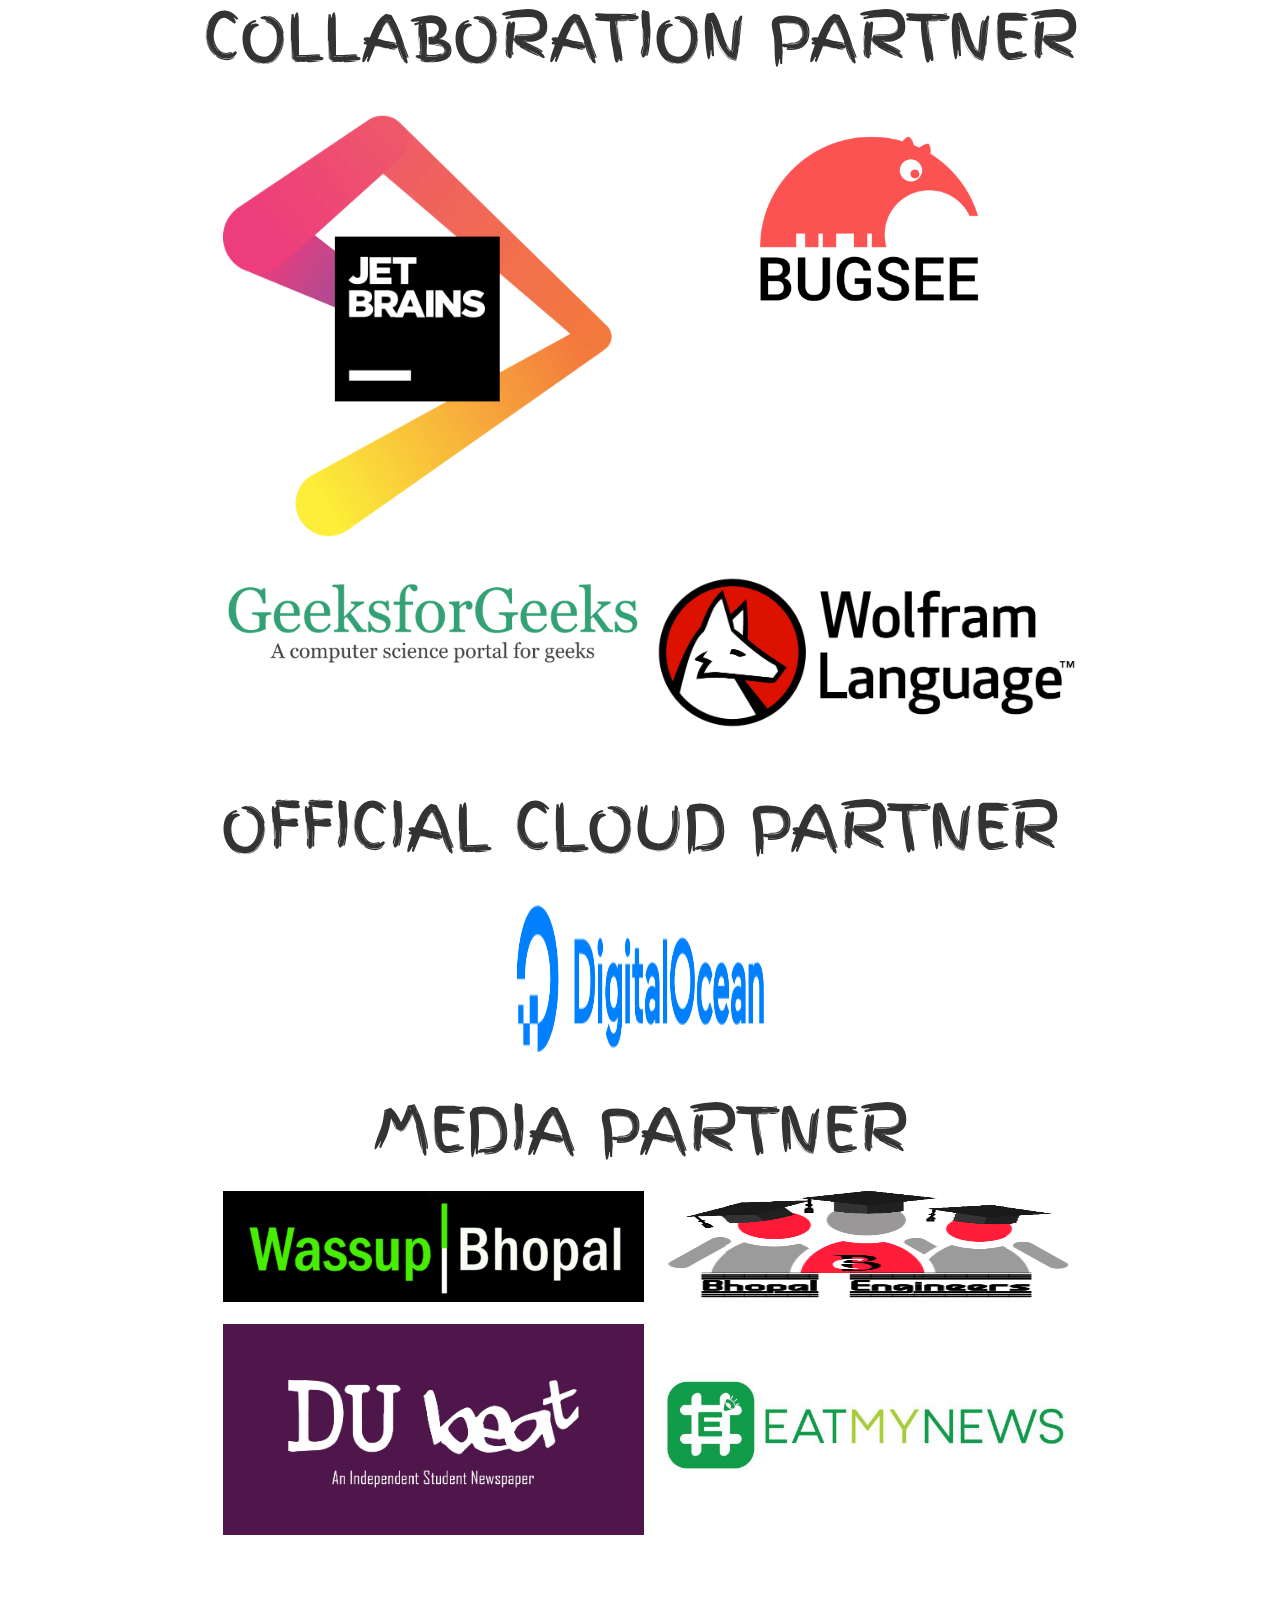
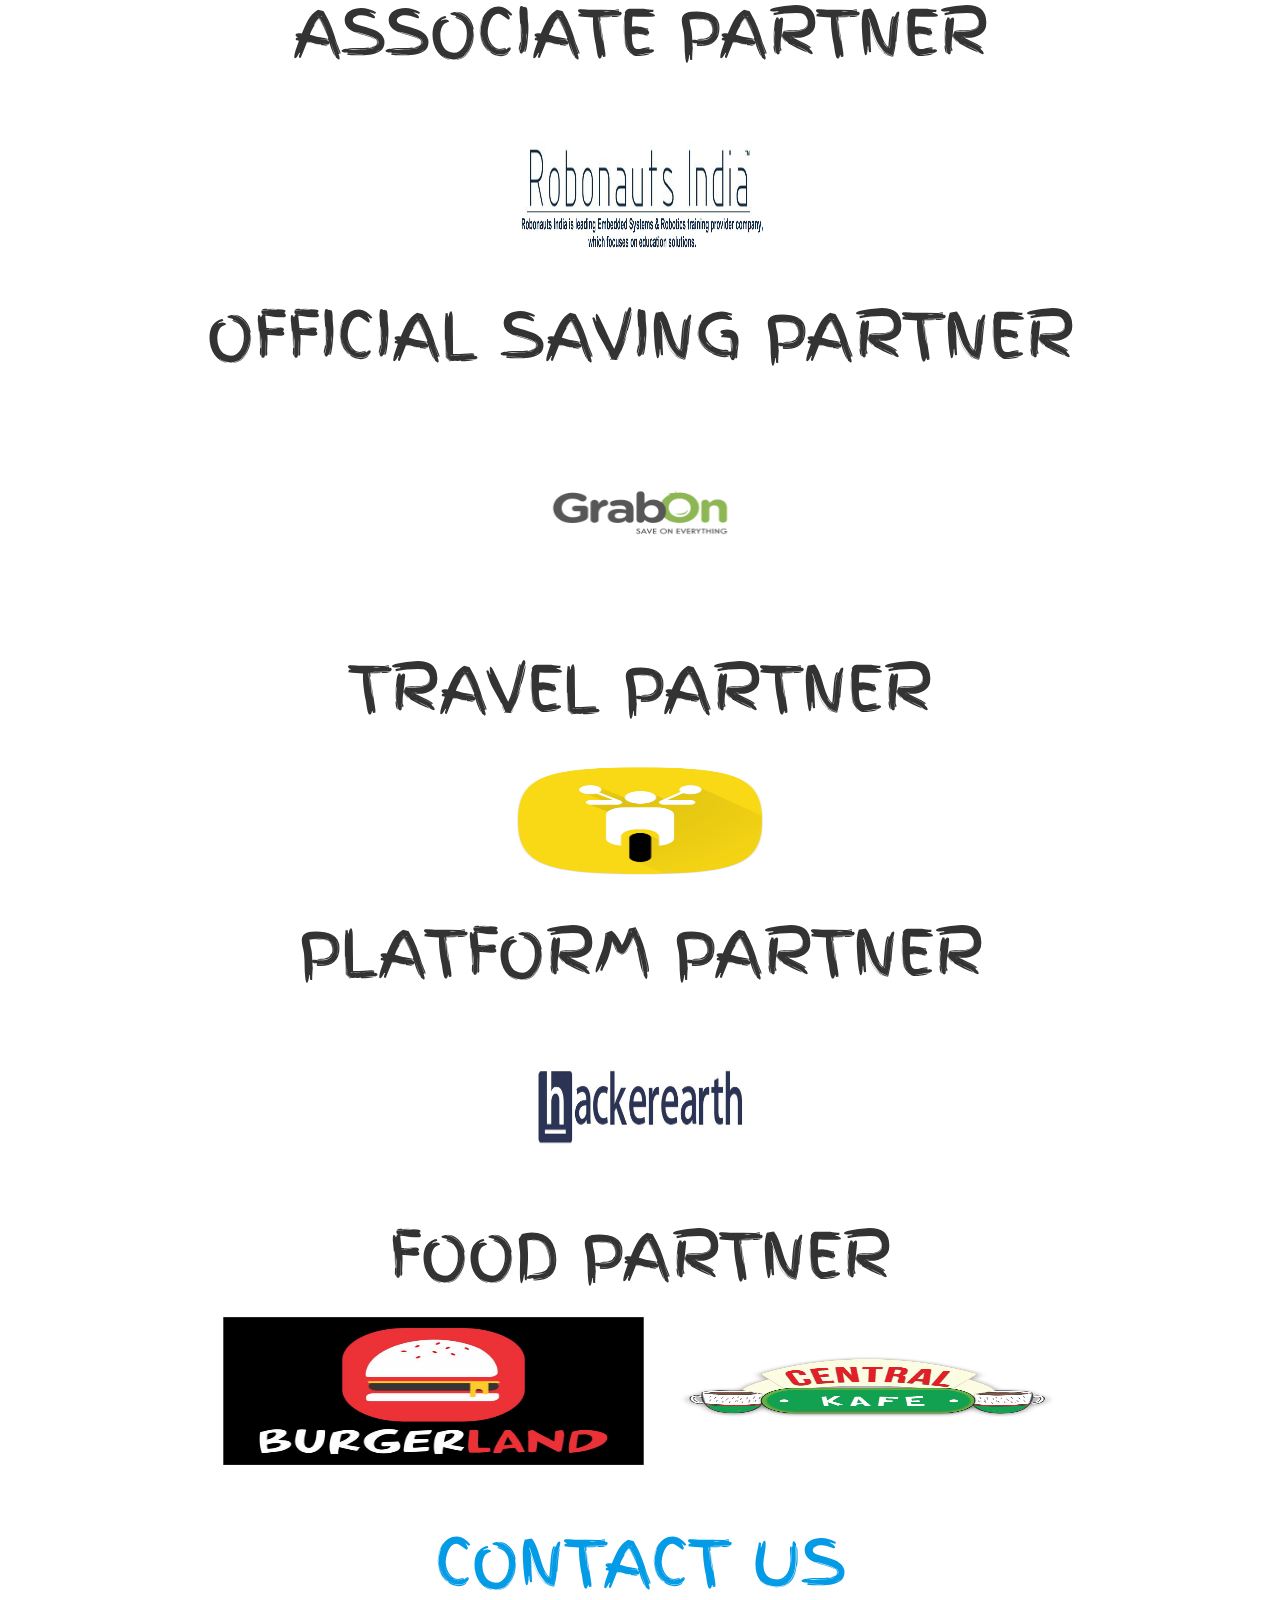
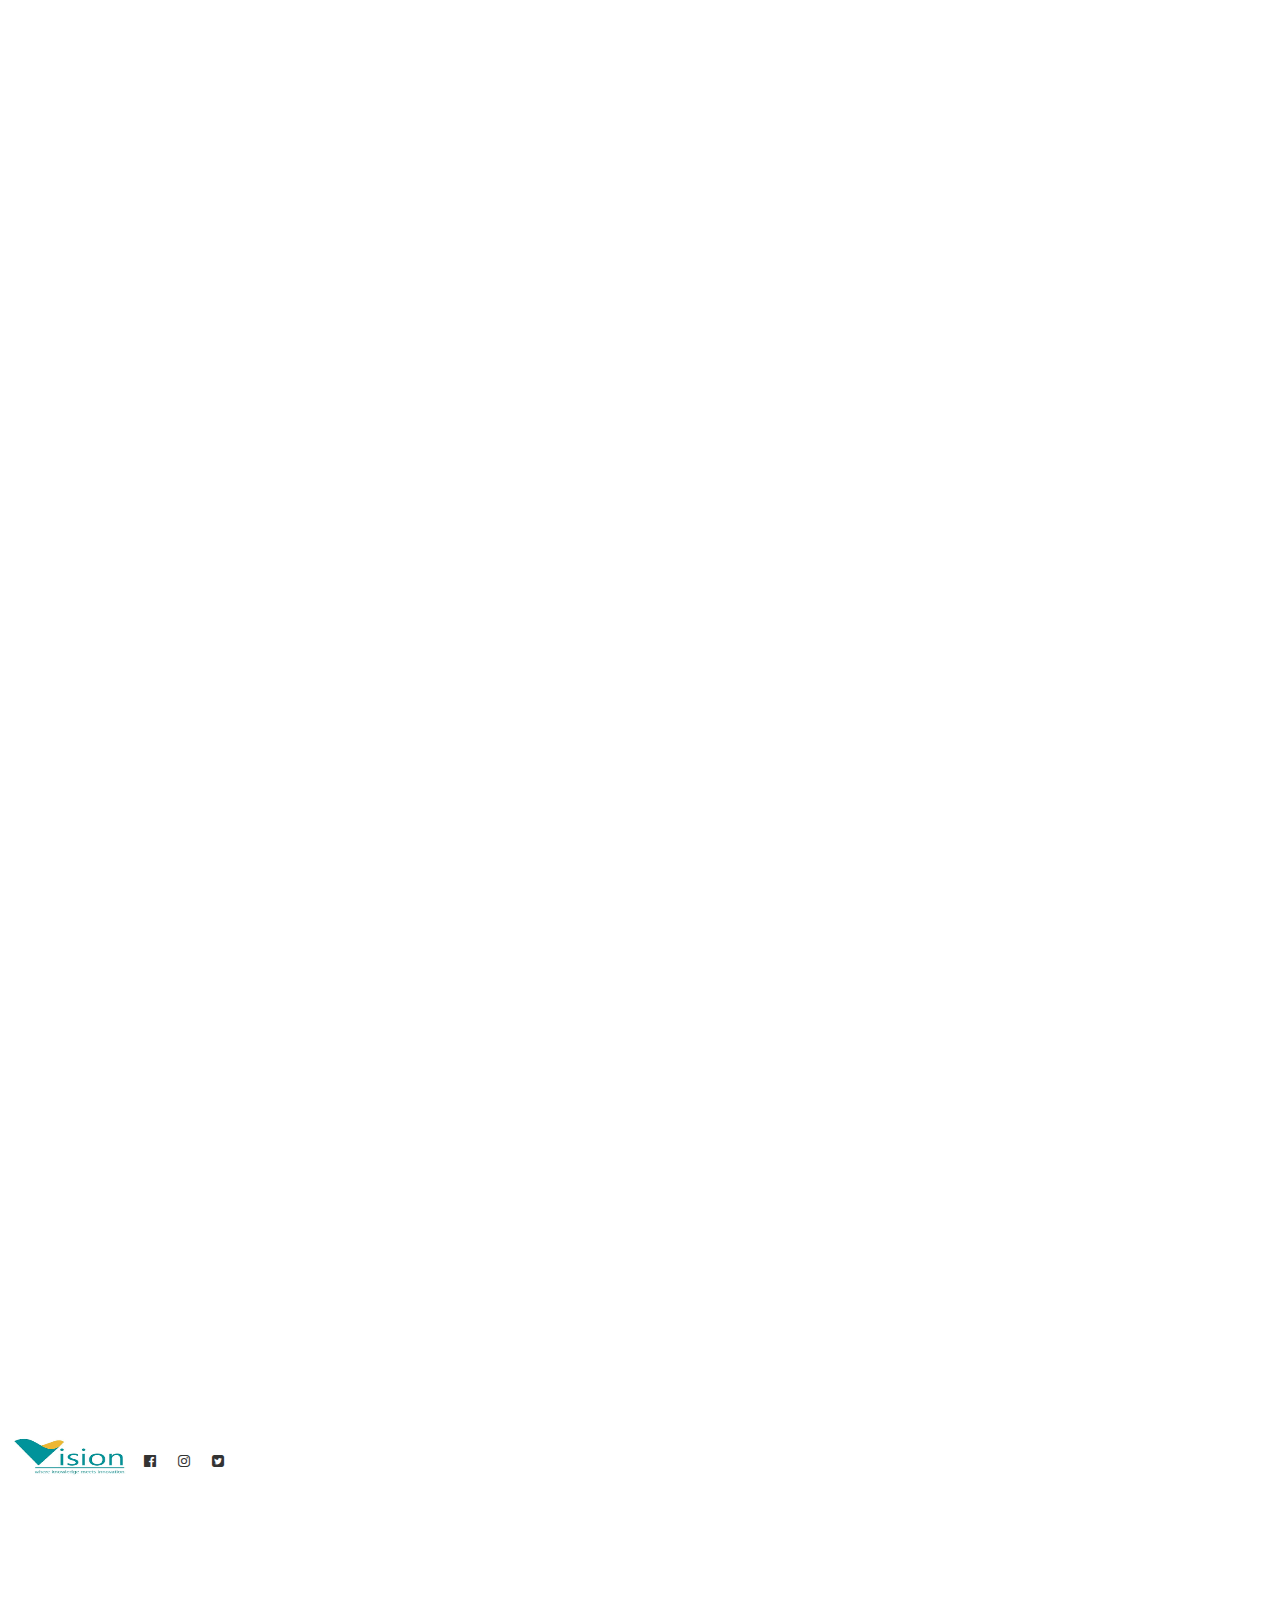
==== commit 9e8dd955: "Add files via upload" ====
--- a/task5.html
+++ b/task5.html
@@ -10,6 +10,7 @@
   <link rel="stylesheet" href="task5.css">
   <link href="https://fonts.googleapis.com/css?family=Aguafina+Script|Courgette|Finger+Paint|Heebo|Indie+Flower|Lobster|Pacifico|Permanent+Marker|Rye|Satisfy&display=swap&subset=latin-ext" rel="stylesheet">
 <link href="https://fonts.googleapis.com/css?family=Abril+Fatface|Permanent+Marker&display=swap" rel="stylesheet">
+<link rel="stylesheet" href="https://cdnjs.cloudflare.com/ajax/libs/font-awesome/4.7.0/css/font-awesome.min.css">
 
 <!-- Compiled and minified CSS -->
    <link rel="stylesheet" href="https://cdnjs.cloudflare.com/ajax/libs/materialize/1.0.0/css/materialize.min.css">
@@ -17,41 +18,52 @@
 <link href="https://stackpath.bootstrapcdn.com/font-awesome/4.7.0/css/font-awesome.min.css" rel="stylesheet" integrity="sha384-wvfXpqpZZVQGK6TAh5PVlGOfQNHSoD2xbE+QkPxCAFlNEevoEH3Sl0sibVcOQVnN" crossorigin="anonymous">
 </head>
 <body>
-
-<nav class="navbar navbar-inverse navbar-fixed-top">
-  <div class="container-fluid">
-    <div class="navbar-header">
-      <button type="button" class="navbar-toggle" data-toggle="collapse" data-target="#myNavbar">
-        <span class="icon-bar"></span>
-        <span class="icon-bar"></span>
-        <span class="icon-bar"></span>
-      </button>
-      <a class="navbar-brand " href="#"><img src="untitled.png"></a>
+  <div class="topnav" id="myTopnav">
+
+  <nav class="navbar navbar-inverse navbar-fixed-top">
+    <div class="container-fluid">
+      <div class="navbar-header">
+        <button type="button" class="navbar-toggle" data-toggle="collapse" data-target="#myNavbar">
+          <span class="icon-bar"></span>
+          <span class="icon-bar"></span>
+          <span class="icon-bar"></span>
+        </button>
+        <a class="navbar-brand" href="#"><img src="untitled.png"></a>
+      </div>
+      <div class="collapse navbar-collapse" id="myNavbar">
+        <ul class="nav navbar-nav  navbar-right">
+          <li class="active"><a href="task5.html">Home</a></li>
+          <li class="dropdown">
+                    <a class="dropdown-toggle" data-toggle="dropdown" href="#">Events <span class="caret"></span></a>
+                    <ul class="dropdown-menu">
+                      <li><a href="tasknoesis.html">Noesis</a></li>
+                      <li><a href="#">Technosearch</a></li>
+                      <li><a href="taskworkshop.html">Workshop</a></li>
+                    </ul>
+                  </li>
+
+  <li><a href="tasksponser.html">Sponser us</a></li>
+  <a href="javascript:void(0);" class="icon" onclick="myFunction()">
+
+      </div>
     </div>
-    <div class="collapse navbar-collapse" id="myNavbar">
-      <ul class="nav navbar-nav  navbar-right">
-
-        <li class="dropdown">
-                  <a class="dropdown-toggle" data-toggle="dropdown" href="#">Home <span class="caret"></span></a>
-                  <ul class="dropdown-menu">
-                    <li><a href="#faqs">FAQS</a></li>
-                    <li><a href="#contact">Contact us</a></li>
-
-                  </ul>
-                </li>
-        <li class="dropdown">
-                  <a class="dropdown-toggle" data-toggle="dropdown" href="#">Events <span class="caret"></span></a>
-                  <ul class="dropdown-menu">
-                    <li><a href="tasknoesis.html">Noesis</a></li>
-                    <li><a href="tasktechno.html">Technosearch</a></li>
-                    <li><a href="taskworkshop.html">Workshop</a></li>
-                  </ul>
-                </li>
-
-<li><a href="tasksponser.html">Sponser us</a></li>
-    </div>
-  </div>
-</nav>
+  </nav>
+</div>
+
+<script>
+function myFunction() {
+  var x = document.getElementById("myTopnav");
+  if (x.className === "topnav") {
+    x.className += " responsive";
+  } else {
+    x.className = "topnav";
+  }
+}
+</script>
+
+
+
+
 
 <div class="hero-image responsive" id="hero-image1">
 <div class="hero-text" id="hero-text1">
--- a/task5.css
+++ b/task5.css
@@ -6,7 +6,7 @@
 
 #hero-image1 {
   background-image: linear-gradient(rgba(0, 0, 0, 0.5), rgba(0, 0, 0, 0.5)), url("2.jpg");
-  height: 105%;
+  height: 110%;
   background-position: center;
   background-repeat: no-repeat;
   background-size: cover;
@@ -128,7 +128,7 @@
 
 }
 .responsive {
-  width: 100%;
+  width: 105%;
   height: auto;
 }
 .about{
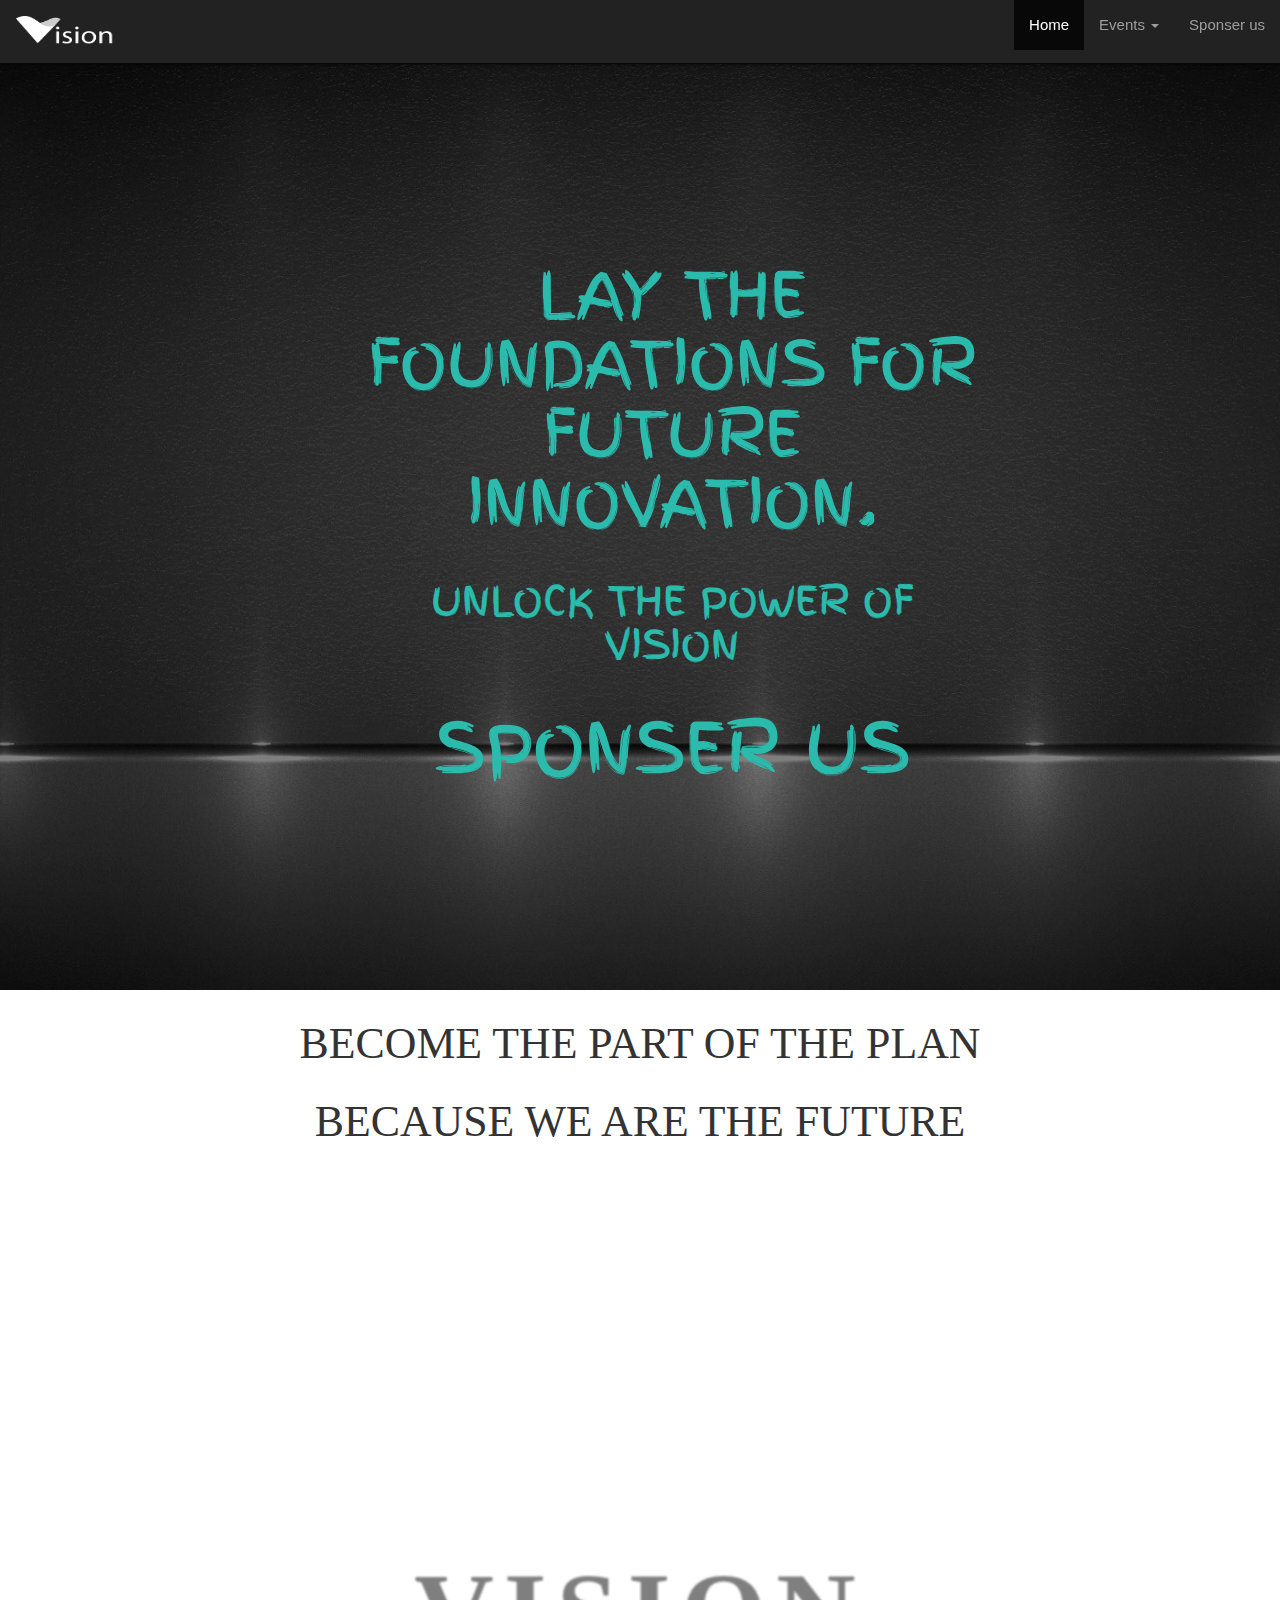
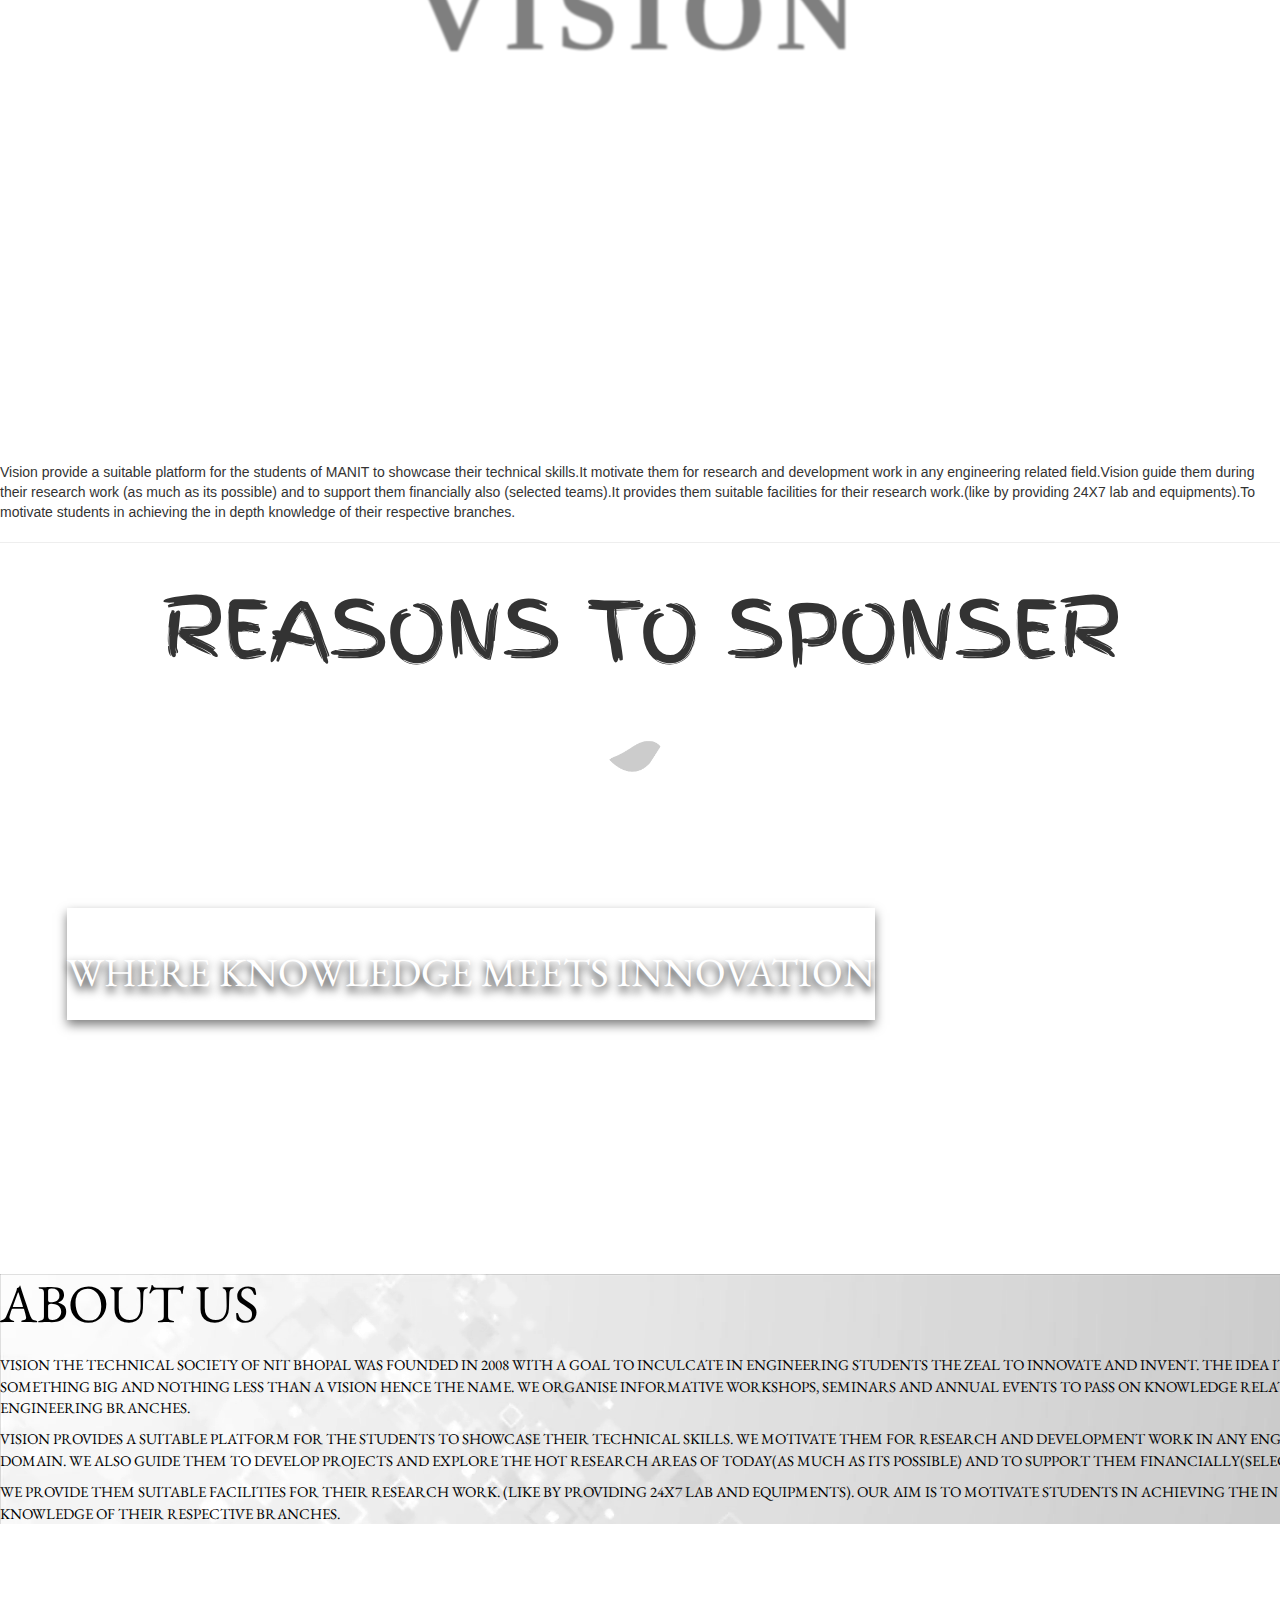
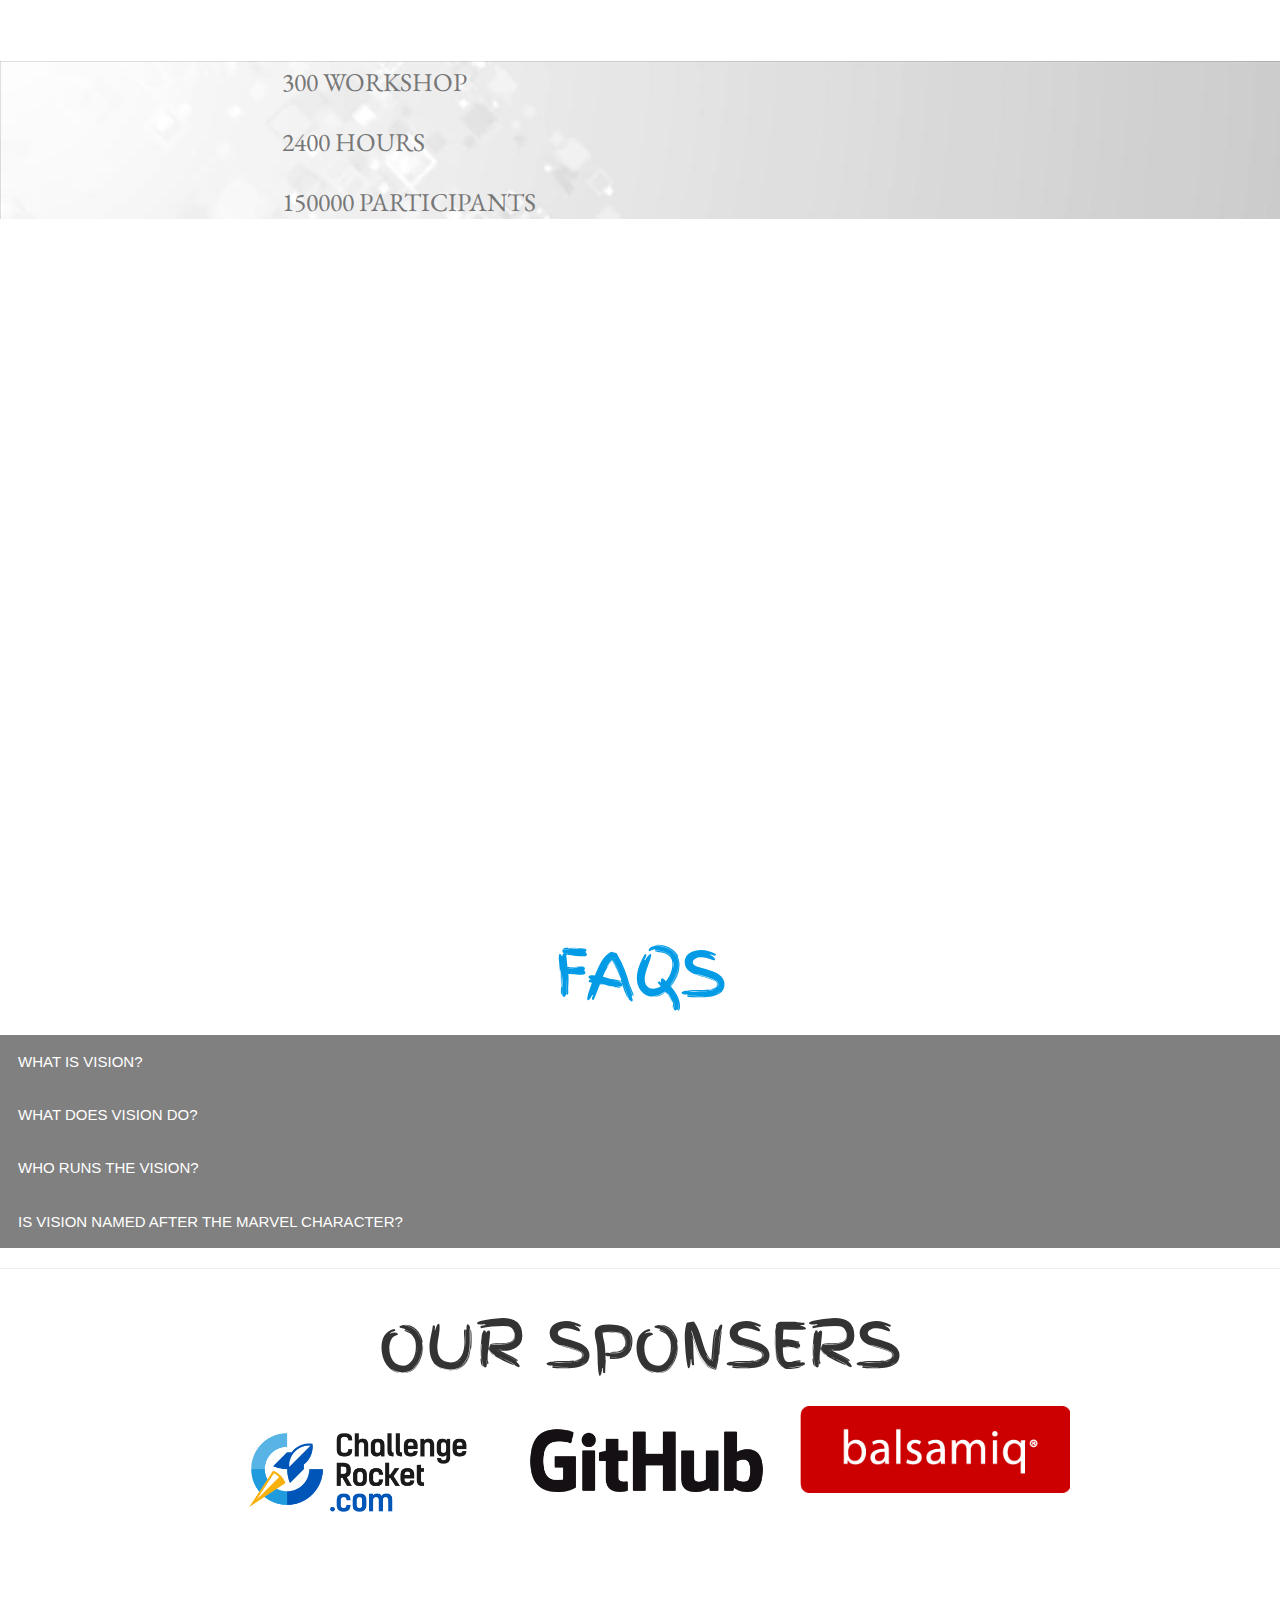
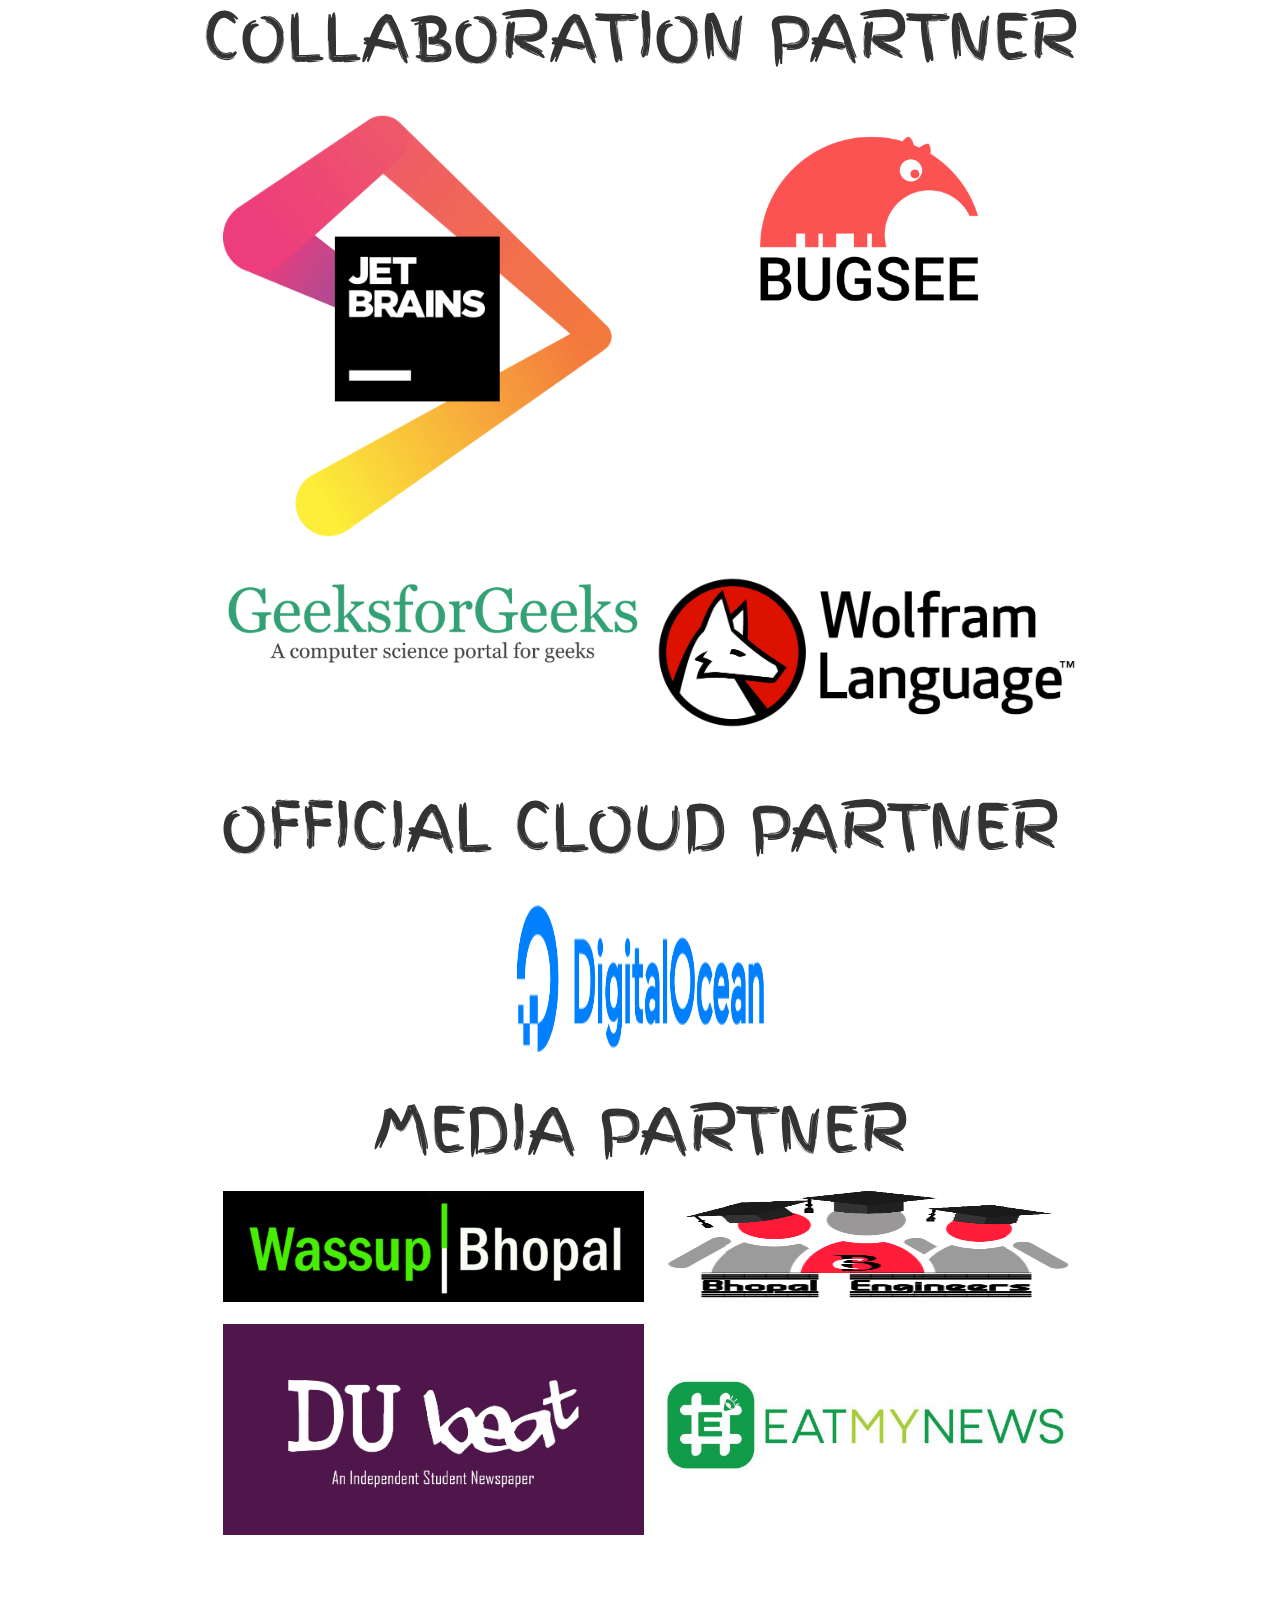
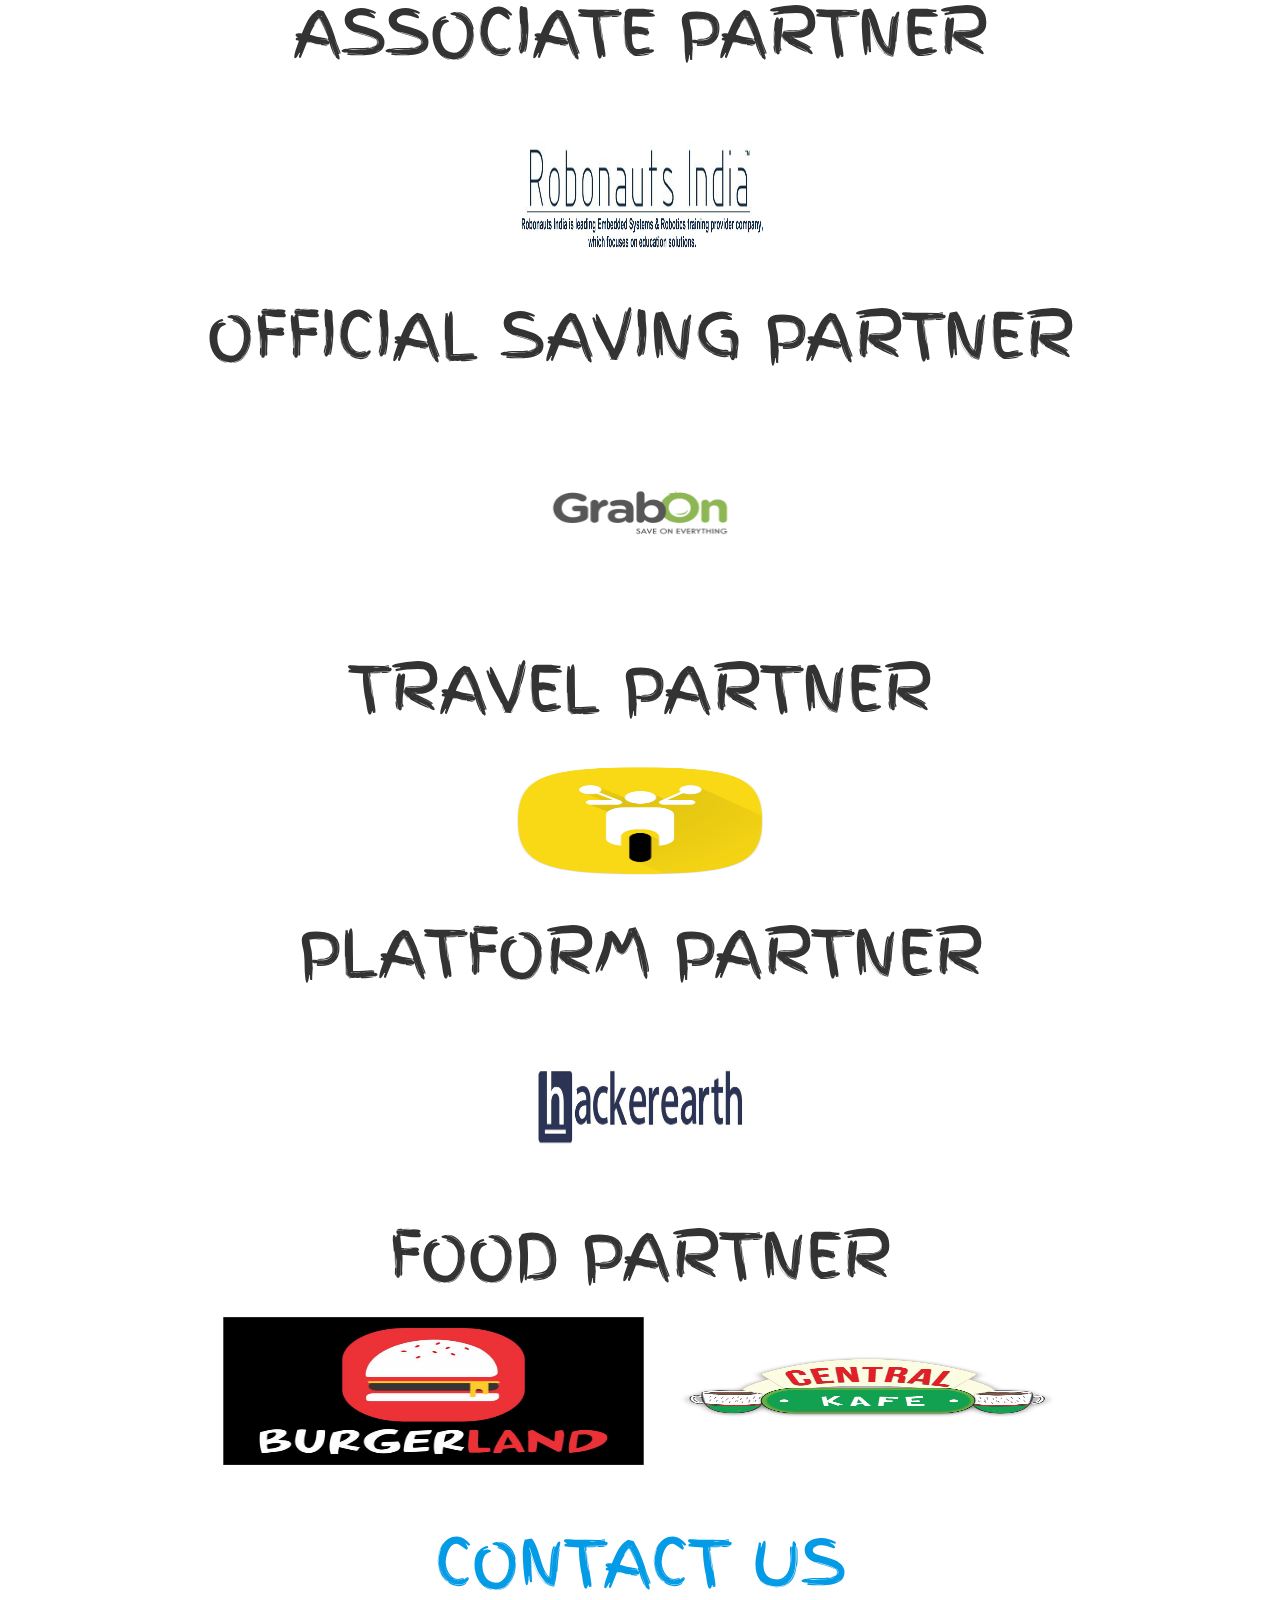
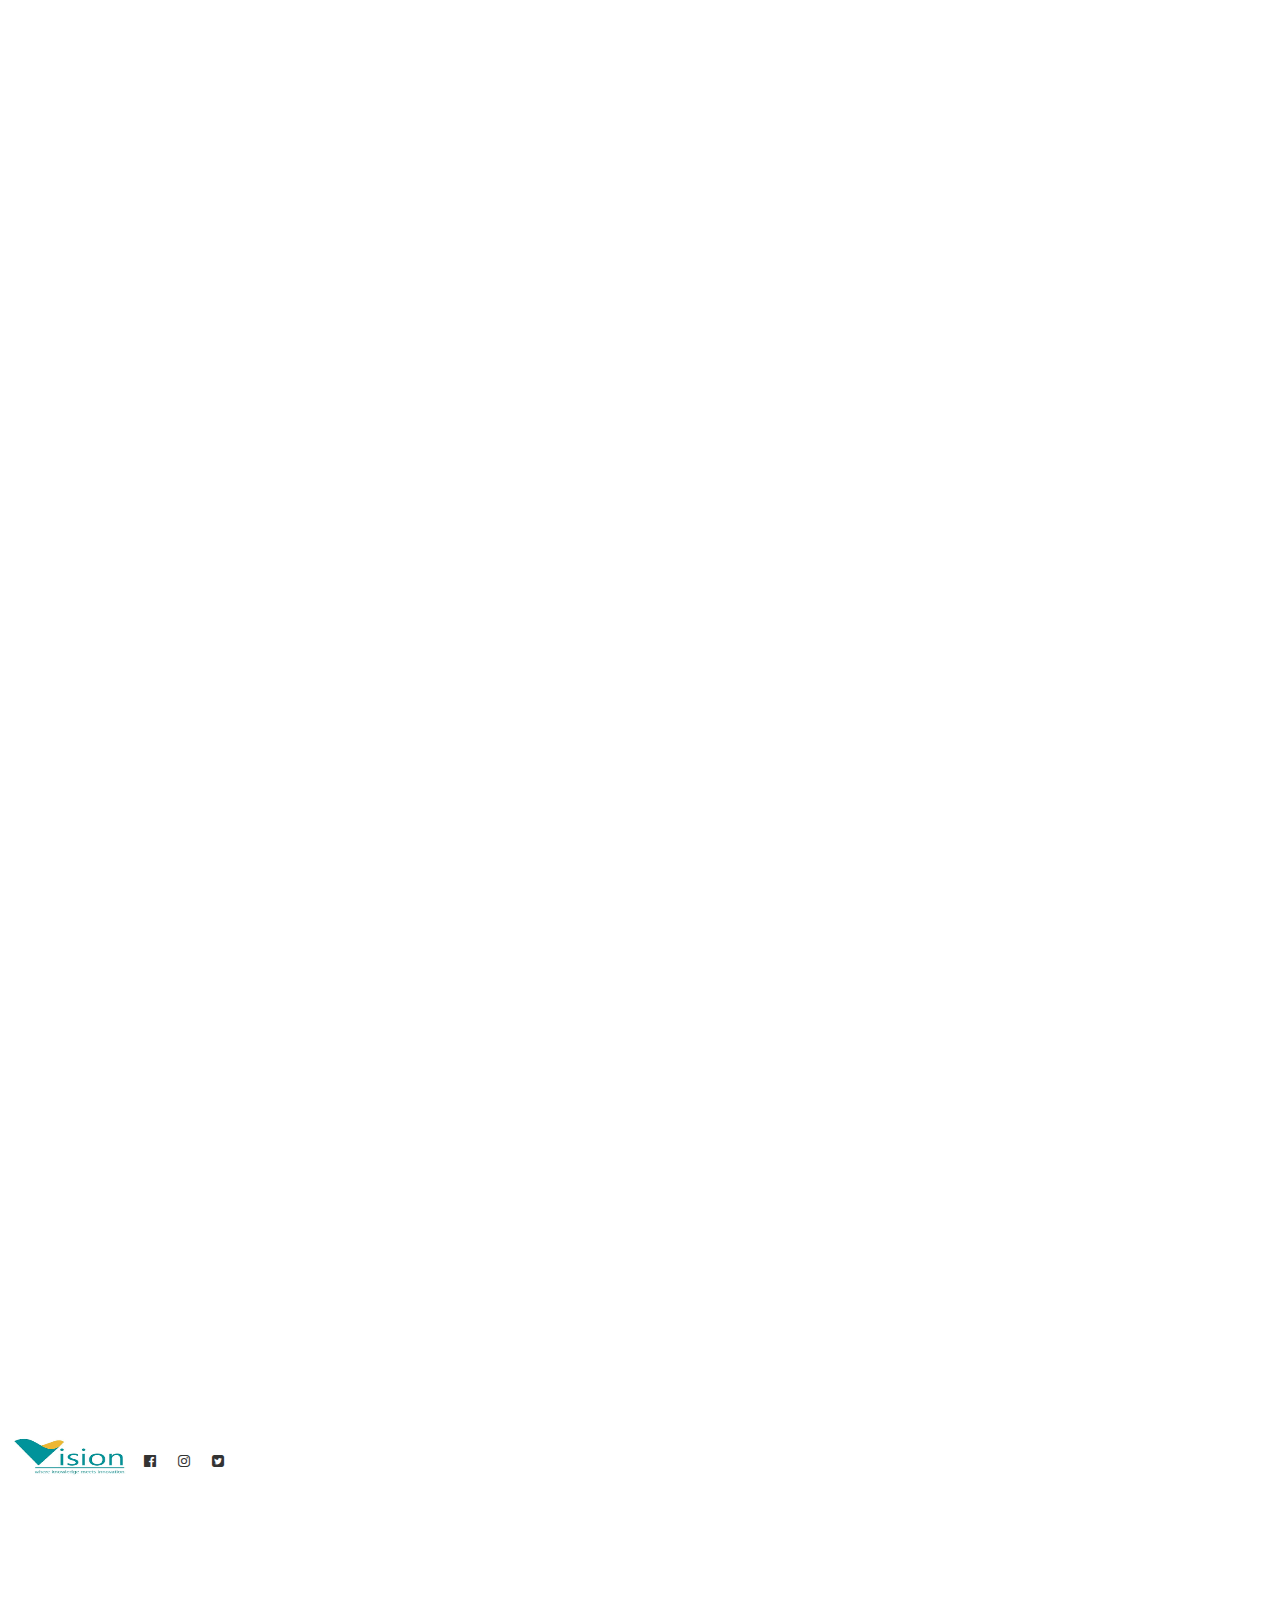
==== commit 49d63c3e: "Rename index.html to task5.html" ====
--- a/task5.html
+++ b/task5.html
@@ -18,9 +18,8 @@
 <link href="https://stackpath.bootstrapcdn.com/font-awesome/4.7.0/css/font-awesome.min.css" rel="stylesheet" integrity="sha384-wvfXpqpZZVQGK6TAh5PVlGOfQNHSoD2xbE+QkPxCAFlNEevoEH3Sl0sibVcOQVnN" crossorigin="anonymous">
 </head>
 <body>
-  <div class="topnav" id="myTopnav">
-
-  <nav class="navbar navbar-inverse navbar-fixed-top">
+ 
+<nav class="navbar navbar-inverse navbar-fixed-top">
     <div class="container-fluid">
       <div class="navbar-header">
         <button type="button" class="navbar-toggle" data-toggle="collapse" data-target="#myNavbar">
@@ -32,35 +31,20 @@
       </div>
       <div class="collapse navbar-collapse" id="myNavbar">
         <ul class="nav navbar-nav  navbar-right">
-          <li class="active"><a href="task5.html">Home</a></li>
+          <li class="active"><a href="">Home</a></li>
           <li class="dropdown">
                     <a class="dropdown-toggle" data-toggle="dropdown" href="#">Events <span class="caret"></span></a>
                     <ul class="dropdown-menu">
                       <li><a href="tasknoesis.html">Noesis</a></li>
-                      <li><a href="#">Technosearch</a></li>
+                      <li><a href="tasktechno.html">Technosearch</a></li>
                       <li><a href="taskworkshop.html">Workshop</a></li>
                     </ul>
                   </li>
-
+      
   <li><a href="tasksponser.html">Sponser us</a></li>
-  <a href="javascript:void(0);" class="icon" onclick="myFunction()">
-
       </div>
     </div>
   </nav>
-</div>
-
-<script>
-function myFunction() {
-  var x = document.getElementById("myTopnav");
-  if (x.className === "topnav") {
-    x.className += " responsive";
-  } else {
-    x.className = "topnav";
-  }
-}
-</script>
-
 
 
 
--- a/task5.css
+++ b/task5.css
@@ -7,6 +7,7 @@
 #hero-image1 {
   background-image: linear-gradient(rgba(0, 0, 0, 0.5), rgba(0, 0, 0, 0.5)), url("2.jpg");
   height: 110%;
+  
   background-position: center;
   background-repeat: no-repeat;
   background-size: cover;
@@ -68,7 +69,7 @@
   transition: 4s;
   font-family: 'Permanent Marker', cursive;
   text-align: center;
-  font-size: 130px;
+  font-size: 110px;
   }
 
 
@@ -84,6 +85,7 @@
 #hero-image2 {
   background-image: linear-gradient(rgba(0, 0, 0, 0.5), rgba(0, 0, 0, 0.5)), url("pexels-photo-396547.jpeg");
   height: 200%;
+  
 text-align: center;
   background-repeat: no-repeat;
   background-size: cover;
@@ -102,6 +104,7 @@
 font-family: 'EB Garamond', serif;
   padding: 0;
   font-size: 15px;
+ 
 }
 #logo{
   align-items:center;
@@ -197,6 +200,7 @@
 background-attachment: fixed;
 font-family: 'EB Garamond', serif;
 font-size: 100px;
+ 
 
 }
 
